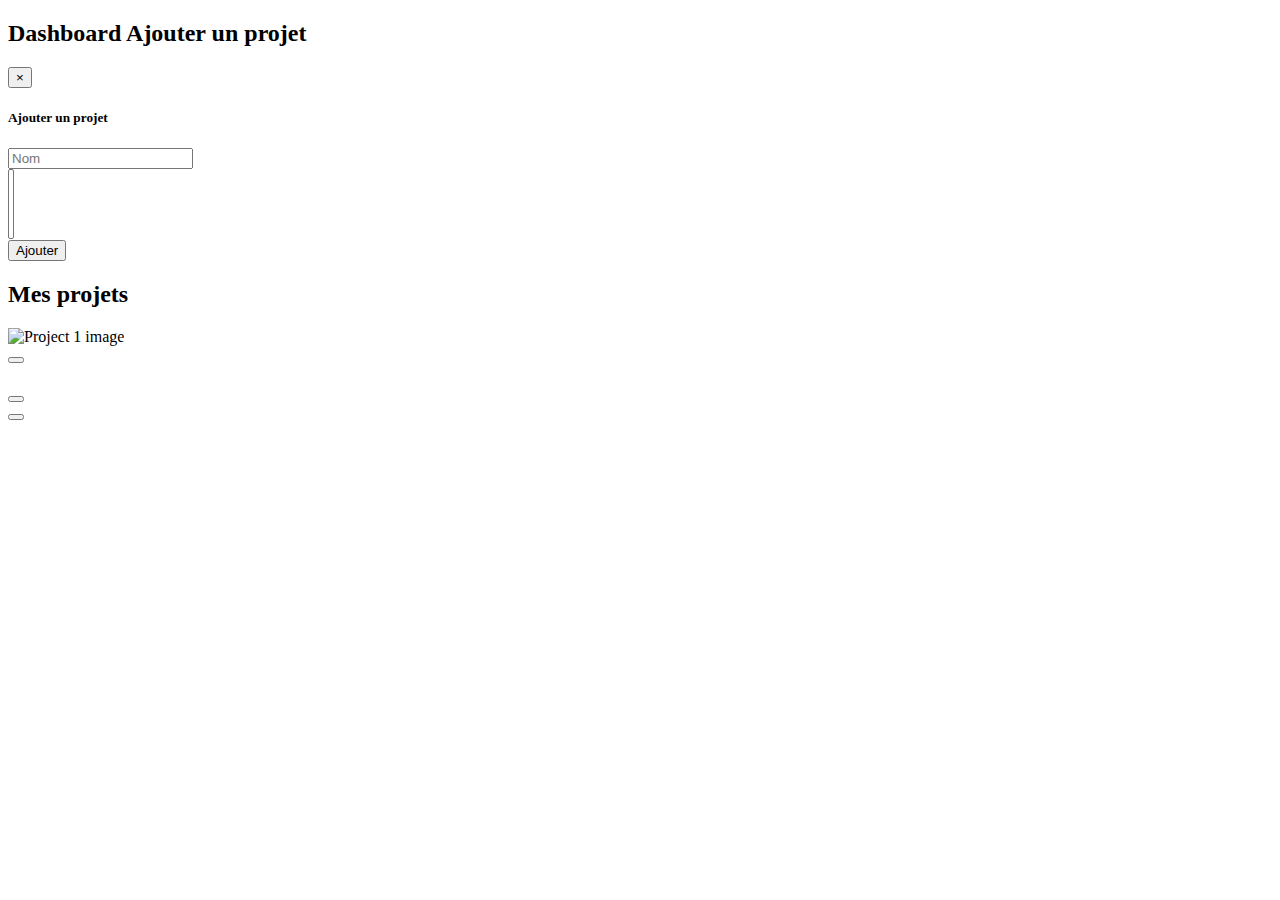
==== src/main/resources/templates/index.html @ e30190bb "affichage done" ====
<!DOCTYPE html>
<html xmlns:th="http://www.w3.org/1999/xhtml" lang="en">

<head>
  <meta charset="utf-8">
  <title>Dashboard</title>
  <meta content="width=device-width, initial-scale=1.0" name="viewport">
  <meta content="" name="keywords">
  <meta content="" name="description">

  <!-- Fav and touch icons -->
  <link rel="shortcut icon" href="img/icons/favicon.png">
  <link rel="apple-touch-icon-precomposed" sizes="114x114" href="img/icons/114x114.png">
  <link rel="apple-touch-icon-precomposed" sizes="72x72" href="img/icons/72x72.png">
  <link rel="apple-touch-icon-precomposed" href="img/icons/default.png">

  <!-- Google Fonts -->
  <link href="https://fonts.googleapis.com/css?family=Roboto:400,100,300,500,700,900" rel="stylesheet">

  <!-- Bootstrap CSS File -->
  <link href="lib/bootstrap/css/bootstrap.min.css" rel="stylesheet">

  <!-- Libraries CSS Files -->
  <link href="lib/font-awesome/css/font-awesome.min.css" rel="stylesheet">
  <link href="lib/owlcarousel/owl.carousel.min.css" rel="stylesheet">
  <link href="lib/owlcarousel/owl.theme.min.css" rel="stylesheet">
  <link href="lib/owlcarousel/owl.transitions.min.css" rel="stylesheet">

  <!-- Main Stylesheet File -->
  <link href="css/style.css" rel="stylesheet">

  <!--Your custom colour override - predefined colours are: colour-blue.css, colour-green.css, colour-lavander.css, orange is default-->
  <link href="css/colour-green.css" id="colour-scheme" rel="stylesheet">

</head>

<body class="page-index has-hero">
  <!--Change the background class to alter background image, options are: benches, boots, buildings, city, metro -->
  <div id="background-wrapper" class="leaveswhite" data-stellar-background-ratio="0.8">

  <!-- ======== @Region: #content ======== -->
  <div id="content">
    <!-- Mission Statement  block-bg-noise -->
    <div class="mission text-center block block-pd-sm block-bg-noise">
      <div class="container">
        <h2 class="text-shadow-white">
            Dashboard
            <a data-toggle="modal" data-target="#ajouterprojet" class="btn btn-more"><i class="fa fa-plus"></i>Ajouter un projet</a>
          </h2>

          <!--Modal-->
          <div class="modal fade" id="ajouterprojet" tabindex="-1" role="dialog" aria-labelledby="exampleModalLabel" aria-hidden="true">
              <div class="modal-dialog" role="document">
                  <div class="modal-content">
                      <div class="modal-header">
                          <button type="button" class="close" data-dismiss="modal" aria-label="Close">
                              <span aria-hidden="true">&times;</span>
                          </button>
                          <h5 class="modal-title" id="exampleModalLabel">Ajouter un projet</h5>
                      </div>
                      <form action="#" th:action="@{/index}" th:object="${projet}" method="post">
                          <div class="modal-body">
                              <div class="form-group">
                                  <div class="input-group input-group-lg">
                                      <span class="input-group-addon"><i class="fa fa-fw fa-pencil"></i></span>
                                      <input type="text" class="input-lg form-control" id="firstname"
                                             th:field="*{nom}" placeholder="Nom">
                                  </div>
                              </div>
                          <div class="form-group">
                              <div class="input-group input-group-lg">
                                  <span class="input-group-addon"><i class="fa fa-fw fa-user"></i></span>
                                  <select multiple class="form-control" th:field="*{worker}">
                                      <option th:each="user : ${datauser}" th:text="${user.firstName}" th:value="${user.id}">
                                      </option>
                                  </select>
                              </div>
                          </div>
                          </div>
                          <div class="text-right modal-footer">
                              <button type="submit" class="btn btn-lg btn-primary btn-block">Ajouter</button>
                          </div>
                      </form>
                      <!--<form action="#" th:action="@{/index}" th:object="${projet}" method="post">
                          <div class="modal-body">
                              <div class="form-group">
                                  <div class="input-group input-group-lg">
                                      <span class="input-group-addon"><i class="fa fa-fw fa-pencil"></i></span>
                                      <input type="text" class="form-control" placeholder="Nom du projet" th:field="*{nom}">
                                  </div>
                              </div>
                              <div class="form-group">
                                  <div class="input-group input-group-lg">
                                      <span class="input-group-addon"><i class="fa fa-fw fa-user"></i></span>
                                      <select multiple class="form-control">
                                          <option th:each="user : ${datauser}">
                                              <td th:text="${user.firstName}"></td>
                                          </option>
                                      </select>
                                  </div>
                              </div>
                          </div>
                          <div class="modal-footer">
                              <input class="btn btn-lg btn-primary btn-block" type="submit" value="Ajouter" data-dismiss="modal">
                          </div>
                      </form>-->
                  </div>
              </div>
          </div>

      </div>
    </div>
    <!--Showcase-->
    <div class="showcase block">
      <div class="container">
        <h2 class="h-lg m-t-0 m-b-lg text-shadow-grey">
            Mes projets
          </h2>
        <div class="item-carousel" data-toggle="owlcarousel" data-owlcarousel-settings='{"items":4, "pagination":false, "navigation":true, "itemsScaleUp":true}'>
          <div class="item" th:each="proj : ${dataproj}">
            <a class="overlay-wrapper">
                <img src="img/showcase/project1.png" alt="Project 1 image" class="img-responsive underlay">
                <span class="overlay">
                  <span class="overlay-content"> <span class="h4">
                      <form action="#" th:action="@{'/projet/'+${proj.id}}" th:object="${proj}" method="GET">
                     <button><td th:text="${proj.nom}"></td></button>
                  </form>
                      </span> </span>
                </span>
              </a>
            <div class="item-details bg-noise">
              <h4 class="item-title row">
                  <div class="col-sm-9">
                  <form action="#" th:action="@{'/projet/'+${proj.id}}" th:object="${proj}" method="GET">
                     <button><td th:text="${proj.nom}"></td></button>
                  </form></div>
                  <div class="col-sm-3">
                  <form action="#" th:action="@{'/index/'+${proj.id}}" th:object="${proj}" method="POST">
                      <button class="fa fa-trash"></button>
                  </form></div>
              </h4>
            </div>
          </div>

          <!--<div class="item">

          <form th:action="@{'/projet/'+${proj.id}}" th:object="${proj}" method="GET">
                  <button><td th:text="${proj.nom}"></td></button></form>

            <a href="http://localhost:8080/projet" class="overlay-wrapper">
                <img src="img/showcase/project2.png" alt="Project 2 image" class="img-responsive underlay">
                <span class="overlay">
                  <span class="overlay-content"> <span class="h4">Projet 2</span> </span>
                </span>
              </a>
            <div class="item-details bg-noise">
              <h4 class="item-title">
                  <a href="http://localhost:8080/projet">Projet 2</a>
                </h4>
            </div>
          </div>
          <div class="item">
            <a href="http://localhost:8080/projet" class="overlay-wrapper">
                <img src="img/showcase/project3.png" alt="Project 3 image" class="img-responsive underlay">
                <span class="overlay">
                  <span class="overlay-content"> <span class="h4">Projet 3</span> </span>
                </span>
              </a>
            <div class="item-details bg-noise">
              <h4 class="item-title">
                  <a href="http://localhost:8080/projet">Projet 3</a>
                </h4>
            </div>
          </div>
          <div class="item">
            <a href="http://localhost:8080/projet" class="overlay-wrapper">
                <img src="img/showcase/project4.png" alt="Project 4 image" class="img-responsive underlay">
                <span class="overlay">
                  <span class="overlay-content"> <span class="h4">Project 4</span> </span>
                </span>
              </a>
            <div class="item-details bg-noise">
              <h4 class="item-title">
                  <a href="http://localhost:8080/projet">Project 4</a>
                </h4>
            </div>
          </div>
          <div class="item">
            <a href="http://localhost:8080/projet" class="overlay-wrapper">
                <img src="img/showcase/project5.png" alt="Project 5 image" class="img-responsive underlay">
                <span class="overlay">
                  <span class="overlay-content"> <span class="h4">Projet 5</span> </span>
                </span>
              </a>
            <div class="item-details bg-noise">
              <h4 class="item-title">
                  <a href="http://localhost:8080/projet">Projet 5</a>
                </h4>
            </div>
          </div>
          <div class="item">
            <a href="http://localhost:8080/projet" class="overlay-wrapper">
                <img src="img/showcase/project6.png" alt="Project 6 image" class="img-responsive underlay">
                <span class="overlay">
                  <span class="overlay-content"> <span class="h4">Projet 6</span> </span>
                </span>
              </a>
            <div class="item-details bg-noise">
              <h4 class="item-title">
                  <a href="http://localhost:8080/projet">Projet 6</a>
                </h4>
            </div>
          </div>
          <div class="item">
            <a href="http://localhost:8080/projet" class="overlay-wrapper">
                <img src="img/showcase/project7.png" alt="Project 7 image" class="img-responsive underlay">
                <span class="overlay">
                  <span class="overlay-content"> <span class="h4">Projet 7</span> </span>
                </span>
              </a>
            <div class="item-details bg-noise">
              <h4 class="item-title">
                  <a href="http://localhost:8080/projet">Projet 7</a>
                </h4>
            </div>
          </div>
          <div class="item">
            <a href="http://localhost:8080/projet" class="overlay-wrapper">
                <img src="img/showcase/project8.png" alt="Project 8 image" class="img-responsive underlay">
                <span class="overlay">
                  <span class="overlay-content"> <span class="h4">Projet 8</span> </span>
                </span>
              </a>
            <div class="item-details bg-noise">
              <h4 class="item-title">
                  <a href="http://localhost:8080/projet">Projet 8</a>
                </h4>
            </div>
          </div>-->
        </div>
      </div>
    </div>
  </div>
  </div>

  <!-- Required JavaScript Libraries -->
  <script src="lib/jquery/jquery.min.js"></script>
  <script src="lib/bootstrap/js/bootstrap.min.js"></script>
  <script src="lib/owlcarousel/owl.carousel.min.js"></script>
  <script src="lib/stellar/stellar.min.js"></script>
  <script src="lib/waypoints/waypoints.min.js"></script>
  <script src="lib/counterup/counterup.min.js"></script>
  <script src="contactform/contactform.js"></script>

  <!-- Template Specisifc Custom Javascript File -->
  <script src="js/custom.js"></script>

  <!--Custom scripts demo background & colour switcher - OPTIONAL -->
  <script src="js/color-switcher.js"></script>

  <!--Contactform script -->
  <script src="contactform/contactform.js"></script>

</body>

</html>
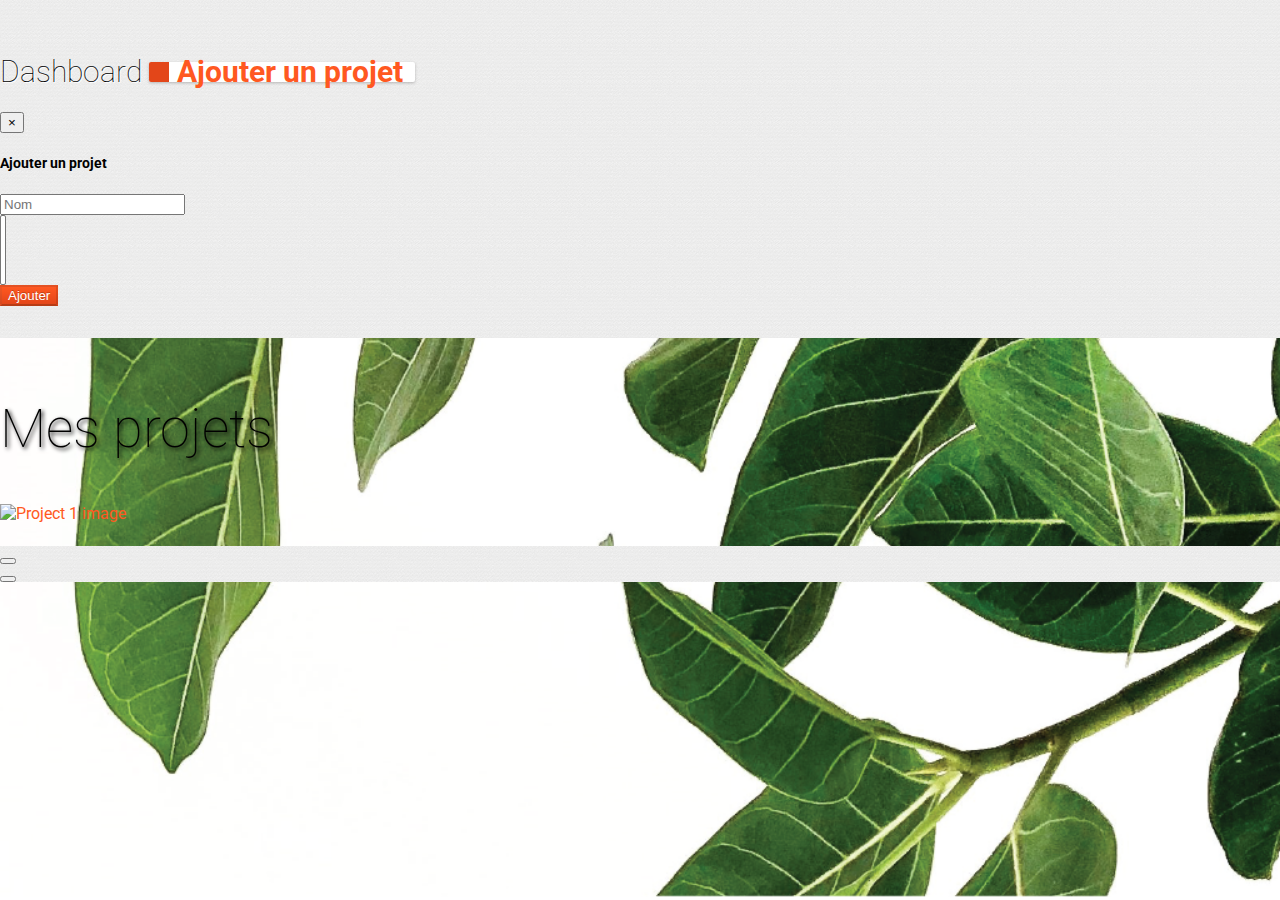
==== commit 56a89885: "commit eliane" ====
--- a/src/main/resources/templates/index.html
+++ b/src/main/resources/templates/index.html
@@ -9,34 +9,33 @@
   <meta content="" name="description">
 
   <!-- Fav and touch icons -->
-  <link rel="shortcut icon" href="img/icons/favicon.png">
-  <link rel="apple-touch-icon-precomposed" sizes="114x114" href="img/icons/114x114.png">
-  <link rel="apple-touch-icon-precomposed" sizes="72x72" href="img/icons/72x72.png">
-  <link rel="apple-touch-icon-precomposed" href="img/icons/default.png">
+  <link rel="shortcut icon" href="../img/icone-projet.png">
+  <link rel="apple-touch-icon-precomposed" sizes="114x114" href="../img/icone-projet.png">
+  <link rel="apple-touch-icon-precomposed" sizes="72x72" href="../img/icone-projet.png">
+  <link rel="apple-touch-icon-precomposed" href="../img/icone-projet.png">
 
   <!-- Google Fonts -->
   <link href="https://fonts.googleapis.com/css?family=Roboto:400,100,300,500,700,900" rel="stylesheet">
 
   <!-- Bootstrap CSS File -->
-  <link href="lib/bootstrap/css/bootstrap.min.css" rel="stylesheet">
+  <link href="../lib/bootstrap/css/bootstrap.min.css" rel="stylesheet">
 
   <!-- Libraries CSS Files -->
-  <link href="lib/font-awesome/css/font-awesome.min.css" rel="stylesheet">
-  <link href="lib/owlcarousel/owl.carousel.min.css" rel="stylesheet">
-  <link href="lib/owlcarousel/owl.theme.min.css" rel="stylesheet">
-  <link href="lib/owlcarousel/owl.transitions.min.css" rel="stylesheet">
+  <link href="../lib/font-awesome/css/font-awesome.min.css" rel="stylesheet">
+  <link href="../lib/owlcarousel/owl.carousel.min.css" rel="stylesheet">
+  <link href="../lib/owlcarousel/owl.theme.min.css" rel="stylesheet">
+  <link href="../lib/owlcarousel/owl.transitions.min.css" rel="stylesheet">
 
   <!-- Main Stylesheet File -->
-  <link href="css/style.css" rel="stylesheet">
+  <link href="../static/css/style.css" rel="stylesheet">
 
   <!--Your custom colour override - predefined colours are: colour-blue.css, colour-green.css, colour-lavander.css, orange is default-->
-  <link href="css/colour-green.css" id="colour-scheme" rel="stylesheet">
+  <link href="../css/colour-green.css" id="colour-scheme" rel="stylesheet">
 
 </head>
 
 <body class="page-index has-hero">
   <!--Change the background class to alter background image, options are: benches, boots, buildings, city, metro -->
-  <div id="background-wrapper" class="leaveswhite" data-stellar-background-ratio="0.8">
 
   <!-- ======== @Region: #content ======== -->
   <div id="content">
@@ -116,8 +115,9 @@
         <h2 class="h-lg m-t-0 m-b-lg text-shadow-grey">
             Mes projets
           </h2>
-        <div class="item-carousel" data-toggle="owlcarousel" data-owlcarousel-settings='{"items":4, "pagination":false, "navigation":true, "itemsScaleUp":true}'>
-          <div class="item" th:each="proj : ${dataproj}">
+
+          <div class ="raw">
+          <div class="col-xs-12 col-sm-6 col-md-4 col-lg-4" th:each="proj : ${dataproj}">
             <a class="overlay-wrapper">
                 <img src="img/showcase/project1.png" alt="Project 1 image" class="img-responsive underlay">
                 <span class="overlay">
@@ -141,6 +141,7 @@
               </h4>
             </div>
           </div>
+          </div>
 
           <!--<div class="item">
 
@@ -237,29 +238,29 @@
                 </h4>
             </div>
           </div>-->
-        </div>
+
       </div>
     </div>
   </div>
-  </div>
+
 
   <!-- Required JavaScript Libraries -->
-  <script src="lib/jquery/jquery.min.js"></script>
-  <script src="lib/bootstrap/js/bootstrap.min.js"></script>
-  <script src="lib/owlcarousel/owl.carousel.min.js"></script>
-  <script src="lib/stellar/stellar.min.js"></script>
-  <script src="lib/waypoints/waypoints.min.js"></script>
-  <script src="lib/counterup/counterup.min.js"></script>
-  <script src="contactform/contactform.js"></script>
+  <script src="../lib/jquery/jquery.min.js"></script>
+  <script src="../lib/bootstrap/js/bootstrap.min.js"></script>
+  <script src="../lib/owlcarousel/owl.carousel.min.js"></script>
+  <script src="../lib/stellar/stellar.min.js"></script>
+  <script src="../lib/waypoints/waypoints.min.js"></script>
+  <script src="../lib/counterup/counterup.min.js"></script>
+  <script src="../contactform/contactform.js"></script>
 
   <!-- Template Specisifc Custom Javascript File -->
-  <script src="js/custom.js"></script>
+  <script src="../js/custom.js"></script>
 
   <!--Custom scripts demo background & colour switcher - OPTIONAL -->
-  <script src="js/color-switcher.js"></script>
+  <script src="../js/color-switcher.js"></script>
 
   <!--Contactform script -->
-  <script src="contactform/contactform.js"></script>
+  <script src="../contactform/contactform.js"></script>
 
 </body>
 
--- a/src/main/resources/static/css/style.css
+++ b/src/main/resources/static/css/style.css
@@ -0,0 +1,2443 @@
+/*
+  Theme Name: Flexor
+  Theme URL: https://bootstrapmade.com/flexor-free-multipurpose-bootstrap-template/
+  Author: BootstrapMade.com
+  Author URL: https://bootstrapmade.com
+*/
+
+.btn {
+  text-shadow: none;
+}
+.btn-shadow {
+  -webkit-box-shadow: 0 1px 5px #969696;
+  -moz-box-shadow: 0 1px 5px #969696;
+  box-shadow: 0 1px 5px #969696;
+}
+.btn-primary {
+  color: #ffffff;
+  text-shadow: 0 -1px 0 rgba(0, 0, 0, 0.25);
+  background-image: -webkit-linear-gradient(top, #ff5821 0%, #e34619 100%);
+  background-image: -o-linear-gradient(top, #ff5821 0%, #e34619 100%);
+  background-image: linear-gradient(to bottom, #ff5821 0%, #e34619 100%);
+  background-color: #f4511e;
+  background-image: -moz-linear-gradient(top, #ff5821, #e34619);
+  background-image: -webkit-gradient(linear, 0 0, 0 100%, from(#ff5821), to(#e34619));
+  background-image: -webkit-linear-gradient(top, #ff5821, #e34619);
+  background-image: -o-linear-gradient(top, #ff5821, #e34619);
+  background-image: linear-gradient(to bottom, #ff5821, #e34619);
+  background-repeat: repeat-x;
+  filter: progid:DXImageTransform.Microsoft.gradient(startColorstr='#ffff5821', endColorstr='#ffe34619', GradientType=0);
+  border-color: #e34619 #e34619 #9e3111;
+  border-color: rgba(0, 0, 0, 0.1) rgba(0, 0, 0, 0.1) rgba(0, 0, 0, 0.25);
+  *background-color: #e34619;
+  /* Darken IE7 buttons by default so they stand out more given they won't have borders */
+  filter: progid:DXImageTransform.Microsoft.gradient(enabled = false);
+}
+.btn-primary:hover,
+.btn-primary:focus,
+.btn-primary:active,
+.btn-primary.active,
+.btn-primary.disabled,
+.btn-primary[disabled],
+.btn-primary.active.focus,
+.btn-primary.active:focus,
+.btn-primary.active:hover,
+.btn-primary:active.focus,
+.btn-primary:active:focus,
+.btn-primary:active:hover {
+  color: #ffffff;
+  background-color: #e34619;
+  border-color: #e34619;
+}
+.btn-warning {
+  color: #ffffff;
+  text-shadow: 0 -1px 0 rgba(0, 0, 0, 0.25);
+  background-image: -webkit-linear-gradient(top, #fbb450 0%, #f89406 100%);
+  background-image: -o-linear-gradient(top, #fbb450 0%, #f89406 100%);
+  background-image: linear-gradient(to bottom, #fbb450 0%, #f89406 100%);
+  background-color: #faa732;
+  background-image: -moz-linear-gradient(top, #fbb450, #f89406);
+  background-image: -webkit-gradient(linear, 0 0, 0 100%, from(#fbb450), to(#f89406));
+  background-image: -webkit-linear-gradient(top, #fbb450, #f89406);
+  background-image: -o-linear-gradient(top, #fbb450, #f89406);
+  background-image: linear-gradient(to bottom, #fbb450, #f89406);
+  background-repeat: repeat-x;
+  filter: progid:DXImageTransform.Microsoft.gradient(startColorstr='#fffbb450', endColorstr='#fff89406', GradientType=0);
+  border-color: #f89406 #f89406 #ad6704;
+  border-color: rgba(0, 0, 0, 0.1) rgba(0, 0, 0, 0.1) rgba(0, 0, 0, 0.25);
+  *background-color: #f89406;
+  /* Darken IE7 buttons by default so they stand out more given they won't have borders */
+  filter: progid:DXImageTransform.Microsoft.gradient(enabled = false);
+}
+.btn-warning:hover,
+.btn-warning:focus,
+.btn-warning:active,
+.btn-warning.active,
+.btn-warning.disabled,
+.btn-warning[disabled],
+.btn-warning.active.focus,
+.btn-warning.active:focus,
+.btn-warning.active:hover,
+.btn-warning:active.focus,
+.btn-warning:active:focus,
+.btn-warning:active:hover {
+  color: #ffffff;
+  background-color: #f89406;
+  border-color: #f89406;
+}
+.btn-danger {
+  color: #ffffff;
+  text-shadow: 0 -1px 0 rgba(0, 0, 0, 0.25);
+  background-image: -webkit-linear-gradient(top, #ee5f5b 0%, #bd362f 100%);
+  background-image: -o-linear-gradient(top, #ee5f5b 0%, #bd362f 100%);
+  background-image: linear-gradient(to bottom, #ee5f5b 0%, #bd362f 100%);
+  background-color: #da4f49;
+  background-image: -moz-linear-gradient(top, #ee5f5b, #bd362f);
+  background-image: -webkit-gradient(linear, 0 0, 0 100%, from(#ee5f5b), to(#bd362f));
+  background-image: -webkit-linear-gradient(top, #ee5f5b, #bd362f);
+  background-image: -o-linear-gradient(top, #ee5f5b, #bd362f);
+  background-image: linear-gradient(to bottom, #ee5f5b, #bd362f);
+  background-repeat: repeat-x;
+  filter: progid:DXImageTransform.Microsoft.gradient(startColorstr='#ffee5f5b', endColorstr='#ffbd362f', GradientType=0);
+  border-color: #bd362f #bd362f #802420;
+  border-color: rgba(0, 0, 0, 0.1) rgba(0, 0, 0, 0.1) rgba(0, 0, 0, 0.25);
+  *background-color: #bd362f;
+  /* Darken IE7 buttons by default so they stand out more given they won't have borders */
+  filter: progid:DXImageTransform.Microsoft.gradient(enabled = false);
+}
+.btn-danger:hover,
+.btn-danger:focus,
+.btn-danger:active,
+.btn-danger.active,
+.btn-danger.disabled,
+.btn-danger[disabled],
+.btn-danger.active.focus,
+.btn-danger.active:focus,
+.btn-danger.active:hover,
+.btn-danger:active.focus,
+.btn-danger:active:focus,
+.btn-danger:active:hover {
+  color: #ffffff;
+  background-color: #bd362f;
+  border-color: #bd362f;
+}
+.btn-success {
+  color: #ffffff;
+  text-shadow: 0 -1px 0 rgba(0, 0, 0, 0.25);
+  background-image: -webkit-linear-gradient(top, #1b7b00 0%, #51a351 100%);
+  background-image: -o-linear-gradient(top, #1b7b00 0%, #51a351 100%);
+  background-image: linear-gradient(to bottom, #1b7b00 0%, #51a351 100%);
+  background-color: #318b20;
+  background-image: -moz-linear-gradient(top, #1b7b00, #51a351);
+  background-image: -webkit-gradient(linear, 0 0, 0 100%, from(#1b7b00), to(#51a351));
+  background-image: -webkit-linear-gradient(top, #1b7b00, #51a351);
+  background-image: -o-linear-gradient(top, #1b7b00, #51a351);
+  background-image: linear-gradient(to bottom, #1b7b00, #51a351);
+  background-repeat: repeat-x;
+  filter: progid:DXImageTransform.Microsoft.gradient(startColorstr='#ff1b7b00', endColorstr='#ff51a351', GradientType=0);
+  border-color: #51a351 #51a351 #387038;
+  border-color: rgba(0, 0, 0, 0.1) rgba(0, 0, 0, 0.1) rgba(0, 0, 0, 0.25);
+  *background-color: #51a351;
+  /* Darken IE7 buttons by default so they stand out more given they won't have borders */
+  filter: progid:DXImageTransform.Microsoft.gradient(enabled = false);
+}
+.btn-success:hover,
+.btn-success:focus,
+.btn-success:active,
+.btn-success.active,
+.btn-success.disabled,
+.btn-success[disabled],
+.btn-success.active.focus,
+.btn-success.active:focus,
+.btn-success.active:hover,
+.btn-success:active.focus,
+.btn-success:active:focus,
+.btn-success:active:hover {
+  color: #ffffff;
+  background-color: #51a351;
+  border-color: #51a351;
+}
+.btn-info {
+  color: #ffffff;
+  text-shadow: 0 -1px 0 rgba(0, 0, 0, 0.25);
+  background-image: -webkit-linear-gradient(top, #5bc0de 0%, #2f96b4 100%);
+  background-image: -o-linear-gradient(top, #5bc0de 0%, #2f96b4 100%);
+  background-image: linear-gradient(to bottom, #5bc0de 0%, #2f96b4 100%);
+  background-color: #49afcd;
+  background-image: -moz-linear-gradient(top, #5bc0de, #2f96b4);
+  background-image: -webkit-gradient(linear, 0 0, 0 100%, from(#5bc0de), to(#2f96b4));
+  background-image: -webkit-linear-gradient(top, #5bc0de, #2f96b4);
+  background-image: -o-linear-gradient(top, #5bc0de, #2f96b4);
+  background-image: linear-gradient(to bottom, #5bc0de, #2f96b4);
+  background-repeat: repeat-x;
+  filter: progid:DXImageTransform.Microsoft.gradient(startColorstr='#ff5bc0de', endColorstr='#ff2f96b4', GradientType=0);
+  border-color: #2f96b4 #2f96b4 #1f6377;
+  border-color: rgba(0, 0, 0, 0.1) rgba(0, 0, 0, 0.1) rgba(0, 0, 0, 0.25);
+  *background-color: #2f96b4;
+  /* Darken IE7 buttons by default so they stand out more given they won't have borders */
+  filter: progid:DXImageTransform.Microsoft.gradient(enabled = false);
+}
+.btn-info:hover,
+.btn-info:focus,
+.btn-info:active,
+.btn-info.active,
+.btn-info.disabled,
+.btn-info[disabled],
+.btn-info.active.focus,
+.btn-info.active:focus,
+.btn-info.active:hover,
+.btn-info:active.focus,
+.btn-info:active:focus,
+.btn-info:active:hover {
+  color: #ffffff;
+  background-color: #2f96b4;
+  border-color: #2f96b4;
+}
+.btn-inverse {
+  color: #ffffff;
+  text-shadow: 0 -1px 0 rgba(0, 0, 0, 0.25);
+  background-image: -webkit-linear-gradient(top, #343331 0%, #000000 100%);
+  background-image: -o-linear-gradient(top, #343331 0%, #000000 100%);
+  background-image: linear-gradient(to bottom, #343331 0%, #000000 100%);
+  background-color: #1f1f1d;
+  background-image: -moz-linear-gradient(top, #343331, #000000);
+  background-image: -webkit-gradient(linear, 0 0, 0 100%, from(#343331), to(#000000));
+  background-image: -webkit-linear-gradient(top, #343331, #000000);
+  background-image: -o-linear-gradient(top, #343331, #000000);
+  background-image: linear-gradient(to bottom, #343331, #000000);
+  background-repeat: repeat-x;
+  filter: progid:DXImageTransform.Microsoft.gradient(startColorstr='#ff343331', endColorstr='#ff000000', GradientType=0);
+  border-color: #000000 #000000 #000000;
+  border-color: rgba(0, 0, 0, 0.1) rgba(0, 0, 0, 0.1) rgba(0, 0, 0, 0.25);
+  *background-color: #000000;
+  /* Darken IE7 buttons by default so they stand out more given they won't have borders */
+  filter: progid:DXImageTransform.Microsoft.gradient(enabled = false);
+}
+.btn-inverse:hover,
+.btn-inverse:focus,
+.btn-inverse:active,
+.btn-inverse.active,
+.btn-inverse.disabled,
+.btn-inverse[disabled],
+.btn-inverse.active.focus,
+.btn-inverse.active:focus,
+.btn-inverse.active:hover,
+.btn-inverse:active.focus,
+.btn-inverse:active:focus,
+.btn-inverse:active:hover {
+  color: #ffffff;
+  background-color: #000000;
+  border-color: #000000;
+}
+.btn-more {
+  background: #ffffff;
+  color: #ff5821;
+  -webkit-box-shadow: 0 1px 3px rgba(52, 51, 49, 0.3);
+  -moz-box-shadow: 0 1px 3px rgba(52, 51, 49, 0.3);
+  box-shadow: 0 1px 3px rgba(52, 51, 49, 0.3);
+  -webkit-border-radius: 2px;
+  -moz-border-radius: 2px;
+  border-radius: 2px;
+  padding: 0 12px 0 0;
+  text-transform: none;
+  display: inline-block;
+  line-height: 20px;
+  border: none;
+  margin: 0;
+  -webkit-transition: all 0.2s ease-out;
+  -moz-transition: all 0.2s ease-out;
+  -o-transition: all 0.2s ease-out;
+  transition: all 0.2s ease-out;
+  font-weight: bold;
+}
+.btn-more.block-link {
+  display: block;
+}
+.btn-more.block-link:before,
+.btn-more.block-link:after {
+  content: " ";
+  display: table;
+}
+.btn-more.block-link:after {
+  clear: both;
+}
+.btn-more.block-link i {
+  float: left;
+}
+.btn-more:hover {
+  background: #ff5821;
+  color: #ffffff !important;
+  text-decoration: none;
+  text-shadow: none;
+}
+.btn-more i,
+.btn-more [class*=" icon-"] {
+  background: #e34619;
+  color: #ffffff;
+  font-style: normal;
+  font-weight: 100;
+  -webkit-border-radius: 2px 0 0 2px;
+  -moz-border-radius: 2px 0 0 2px;
+  border-radius: 2px 0 0 2px;
+  height: 20px;
+  width: 20px;
+  display: inline-block;
+  line-height: 20px;
+  text-align: center;
+  margin: 0;
+  padding: 0;
+  margin-right: 8px;
+}
+.btn-more i.default:before,
+.btn-more [class*=" icon-"].default:before {
+  content: "\f067";
+  font-family: 'FontAwesome';
+}
+.btn-more.i-right {
+  padding: 0 0 0 12px;
+}
+.btn-more.i-right i,
+.btn-more.i-right [class*=" icon-"] {
+  margin-right: 0;
+  margin-left: 8px;
+  -webkit-border-radius: 0 2px 2px 0;
+  -moz-border-radius: 0 2px 2px 0;
+  border-radius: 0 2px 2px 0;
+}
+.btn-more.large,
+.btn-more.btn-lg {
+  line-height: 38px;
+}
+.btn-more.large i,
+.btn-more.btn-lg i {
+  height: 38px;
+  line-height: 40px;
+  width: 38px;
+  font-size: 22px;
+  vertical-align: top;
+}
+.block {
+  padding: 4em 0;
+}
+.block:before,
+.block:after {
+  content: " ";
+  display: table;
+}
+.block:after {
+  clear: both;
+}
+.block .block-title {
+  margin-top: 0;
+  position: relative;
+  margin-bottom: 30px;
+}
+.block .block-title:after {
+  width: 80px;
+  height: 1px;
+  background: #ff5821;
+  content: '';
+  display: block;
+  position: absolute;
+  bottom: -10px;
+}
+.block.block-pd-sm {
+  padding: 2em 0;
+}
+.block.block-pd-lg {
+  padding: 8em 0;
+}
+.block.block-pd-h {
+  padding: 4em;
+}
+.block.block-pd-h.block-pd-sm {
+  padding: 2em;
+}
+.block.block-pd-h.block-pd-lg {
+  padding: 8em;
+}
+.block.block-bg-primary,
+.block.block-bg-primary:after {
+  background-color: #ff5821;
+  color: #ffffff;
+}
+.block.block-bg-noise,
+.block.block-bg-noise:after {
+  background: #ededed url(../img/bg_noise-bg.png) left top repeat;
+}
+.block.block-bg-grey,
+.block.block-bg-grey:after {
+  background-color: #f3f3f3;
+}
+.block.block-bg-gradient,
+.block.block-bg-gradient:after {
+  background-image: -webkit-linear-gradient(top, #f9f9f9 0%, #f6f6f6 100%);
+  background-image: -o-linear-gradient(top, #f9f9f9 0%, #f6f6f6 100%);
+  background-image: linear-gradient(to bottom, #f9f9f9 0%, #f6f6f6 100%);
+  background-color: #f8f8f8;
+  background-image: -moz-linear-gradient(top, #f9f9f9, #f6f6f6);
+  background-image: -webkit-gradient(linear, 0 0, 0 100%, from(#f9f9f9), to(#f6f6f6));
+  background-image: -webkit-linear-gradient(top, #f9f9f9, #f6f6f6);
+  background-image: -o-linear-gradient(top, #f9f9f9, #f6f6f6);
+  background-image: linear-gradient(to bottom, #f9f9f9, #f6f6f6);
+  background-repeat: repeat-x;
+  filter: progid:DXImageTransform.Microsoft.gradient(startColorstr='#fff9f9f9', endColorstr='#fff6f6f6', GradientType=0);
+}
+.block.block-bg-gradient-flip,
+.block.block-bg-gradient-flip:after {
+  background-image: -webkit-linear-gradient(top, #f6f6f6 0%, #f9f9f9 100%);
+  background-image: -o-linear-gradient(top, #f6f6f6 0%, #f9f9f9 100%);
+  background-image: linear-gradient(to bottom, #f6f6f6 0%, #f9f9f9 100%);
+  background-color: #f7f7f7;
+  background-image: -moz-linear-gradient(top, #f6f6f6, #f9f9f9);
+  background-image: -webkit-gradient(linear, 0 0, 0 100%, from(#f6f6f6), to(#f9f9f9));
+  background-image: -webkit-linear-gradient(top, #f6f6f6, #f9f9f9);
+  background-image: -o-linear-gradient(top, #f6f6f6, #f9f9f9);
+  background-image: linear-gradient(to bottom, #f6f6f6, #f9f9f9);
+  background-repeat: repeat-x;
+  filter: progid:DXImageTransform.Microsoft.gradient(startColorstr='#fff6f6f6', endColorstr='#fff9f9f9', GradientType=0);
+}
+.block.block-bg-grey-dark,
+.block.block-bg-grey-dark:after {
+  background-color: #212324;
+  color: white;
+}
+.block.block-bg-img {
+  background-repeat: no-repeat;
+  background-attachment: fixed;
+  background-size: cover;
+  transition: 0s linear;
+  transition-property: background-position;
+}
+.block.block-bg-overlay {
+  position: relative;
+}
+.block.block-bg-overlay:after {
+  content: '';
+  position: absolute;
+  top: 0;
+  left: 0;
+  right: 0;
+  bottom: 0;
+  height: 100%;
+  width: 100%;
+  z-index: 1;
+  opacity: 0.5;
+  filter: alpha(opacity=50);
+  display: block !important;
+}
+.block.block-bg-overlay > * {
+  z-index: 2;
+  position: relative;
+}
+.block.block-bg-overlay.block-bg-overlay-1:after {
+  opacity: 0.1;
+  filter: alpha(opacity=10);
+}
+.block.block-bg-overlay.block-bg-overlay-2:after {
+  opacity: 0.2;
+  filter: alpha(opacity=20);
+}
+.block.block-bg-overlay.block-bg-overlay-3:after {
+  opacity: 0.3;
+  filter: alpha(opacity=30);
+}
+.block.block-bg-overlay.block-bg-overlay-4:after {
+  opacity: 0.4;
+  filter: alpha(opacity=40);
+}
+.block.block-bg-overlay.block-bg-overlay-5:after {
+  opacity: 0.5;
+  filter: alpha(opacity=50);
+}
+.block.block-bg-overlay.block-bg-overlay-6:after {
+  opacity: 0.6;
+  filter: alpha(opacity=60);
+}
+.block.block-bg-overlay.block-bg-overlay-7:after {
+  opacity: 0.7;
+  filter: alpha(opacity=70);
+}
+.block.block-bg-overlay.block-bg-overlay-8:after {
+  opacity: 0.8;
+  filter: alpha(opacity=80);
+}
+.block.block-bg-overlay.block-bg-overlay-9:after {
+  opacity: 0.9;
+  filter: alpha(opacity=90);
+}
+.block.block-border-bottom {
+  border-bottom: 1px solid #ff5821;
+}
+.block.block-border-top {
+  border-top: 1px solid #ff5821;
+}
+.block.block-border-bottom-grey {
+  border-bottom: 1px solid #eeeeee;
+}
+.block.block-border-top-grey {
+  border-top: 1px solid #eeeeee;
+}
+.block-contained {
+  padding: 4em 0;
+  margin-right: auto;
+  margin-left: auto;
+  padding-left: 15px;
+  padding-right: 15px;
+}
+.block-contained:before,
+.block-contained:after {
+  content: " ";
+  display: table;
+}
+.block-contained:after {
+  clear: both;
+}
+.block-contained .block-title {
+  margin-top: 0;
+  position: relative;
+  margin-bottom: 30px;
+}
+.block-contained .block-title:after {
+  width: 80px;
+  height: 1px;
+  background: #ff5821;
+  content: '';
+  display: block;
+  position: absolute;
+  bottom: -10px;
+}
+.block-contained.block-pd-sm {
+  padding: 2em 0;
+}
+.block-contained.block-pd-lg {
+  padding: 8em 0;
+}
+.block-contained.block-pd-h {
+  padding: 4em;
+}
+.block-contained.block-pd-h.block-pd-sm {
+  padding: 2em;
+}
+.block-contained.block-pd-h.block-pd-lg {
+  padding: 8em;
+}
+.block-contained.block-bg-primary,
+.block-contained.block-bg-primary:after {
+  background-color: #ff5821;
+  color: #ffffff;
+}
+.block-contained.block-bg-noise,
+.block-contained.block-bg-noise:after {
+  background: #ededed url(../img/bg_noise-bg.png) left top repeat;
+}
+.block-contained.block-bg-grey,
+.block-contained.block-bg-grey:after {
+  background-color: #f3f3f3;
+}
+.block-contained.block-bg-gradient,
+.block-contained.block-bg-gradient:after {
+  background-image: -webkit-linear-gradient(top, #f9f9f9 0%, #f6f6f6 100%);
+  background-image: -o-linear-gradient(top, #f9f9f9 0%, #f6f6f6 100%);
+  background-image: linear-gradient(to bottom, #f9f9f9 0%, #f6f6f6 100%);
+  background-color: #f8f8f8;
+  background-image: -moz-linear-gradient(top, #f9f9f9, #f6f6f6);
+  background-image: -webkit-gradient(linear, 0 0, 0 100%, from(#f9f9f9), to(#f6f6f6));
+  background-image: -webkit-linear-gradient(top, #f9f9f9, #f6f6f6);
+  background-image: -o-linear-gradient(top, #f9f9f9, #f6f6f6);
+  background-image: linear-gradient(to bottom, #f9f9f9, #f6f6f6);
+  background-repeat: repeat-x;
+  filter: progid:DXImageTransform.Microsoft.gradient(startColorstr='#fff9f9f9', endColorstr='#fff6f6f6', GradientType=0);
+}
+.block-contained.block-bg-gradient-flip,
+.block-contained.block-bg-gradient-flip:after {
+  background-image: -webkit-linear-gradient(top, #f6f6f6 0%, #f9f9f9 100%);
+  background-image: -o-linear-gradient(top, #f6f6f6 0%, #f9f9f9 100%);
+  background-image: linear-gradient(to bottom, #f6f6f6 0%, #f9f9f9 100%);
+  background-color: #f7f7f7;
+  background-image: -moz-linear-gradient(top, #f6f6f6, #f9f9f9);
+  background-image: -webkit-gradient(linear, 0 0, 0 100%, from(#f6f6f6), to(#f9f9f9));
+  background-image: -webkit-linear-gradient(top, #f6f6f6, #f9f9f9);
+  background-image: -o-linear-gradient(top, #f6f6f6, #f9f9f9);
+  background-image: linear-gradient(to bottom, #f6f6f6, #f9f9f9);
+  background-repeat: repeat-x;
+  filter: progid:DXImageTransform.Microsoft.gradient(startColorstr='#fff6f6f6', endColorstr='#fff9f9f9', GradientType=0);
+}
+.block-contained.block-bg-grey-dark,
+.block-contained.block-bg-grey-dark:after {
+  background-color: #212324;
+  color: white;
+}
+.block-contained.block-bg-img {
+  background-repeat: no-repeat;
+  background-attachment: fixed;
+  background-size: cover;
+  transition: 0s linear;
+  transition-property: background-position;
+}
+.block-contained.block-bg-overlay {
+  position: relative;
+}
+.block-contained.block-bg-overlay:after {
+  content: '';
+  position: absolute;
+  top: 0;
+  left: 0;
+  right: 0;
+  bottom: 0;
+  height: 100%;
+  width: 100%;
+  z-index: 1;
+  opacity: 0.5;
+  filter: alpha(opacity=50);
+  display: block !important;
+}
+.block-contained.block-bg-overlay > * {
+  z-index: 2;
+  position: relative;
+}
+.block-contained.block-bg-overlay.block-bg-overlay-1:after {
+  opacity: 0.1;
+  filter: alpha(opacity=10);
+}
+.block-contained.block-bg-overlay.block-bg-overlay-2:after {
+  opacity: 0.2;
+  filter: alpha(opacity=20);
+}
+.block-contained.block-bg-overlay.block-bg-overlay-3:after {
+  opacity: 0.3;
+  filter: alpha(opacity=30);
+}
+.block-contained.block-bg-overlay.block-bg-overlay-4:after {
+  opacity: 0.4;
+  filter: alpha(opacity=40);
+}
+.block-contained.block-bg-overlay.block-bg-overlay-5:after {
+  opacity: 0.5;
+  filter: alpha(opacity=50);
+}
+.block-contained.block-bg-overlay.block-bg-overlay-6:after {
+  opacity: 0.6;
+  filter: alpha(opacity=60);
+}
+.block-contained.block-bg-overlay.block-bg-overlay-7:after {
+  opacity: 0.7;
+  filter: alpha(opacity=70);
+}
+.block-contained.block-bg-overlay.block-bg-overlay-8:after {
+  opacity: 0.8;
+  filter: alpha(opacity=80);
+}
+.block-contained.block-bg-overlay.block-bg-overlay-9:after {
+  opacity: 0.9;
+  filter: alpha(opacity=90);
+}
+.block-contained.block-border-bottom {
+  border-bottom: 1px solid #ff5821;
+}
+.block-contained.block-border-top {
+  border-top: 1px solid #ff5821;
+}
+.block-contained.block-border-bottom-grey {
+  border-bottom: 1px solid #eeeeee;
+}
+.block-contained.block-border-top-grey {
+  border-top: 1px solid #eeeeee;
+}
+@media (min-width: 768px) {
+  .block-contained {
+    width: 750px;
+  }
+}
+@media (min-width: 992px) {
+  .block-contained {
+    width: 970px;
+  }
+}
+@media (min-width: 1200px) {
+  .block-contained {
+    width: 1170px;
+  }
+}
+.block-highlight {
+  padding: 4em 0;
+  background-color: #f3f3f3;
+  border-bottom: 1px solid #ff5821;
+}
+.block-highlight:before,
+.block-highlight:after {
+  content: " ";
+  display: table;
+}
+.block-highlight:after {
+  clear: both;
+}
+.block-highlight .block-title {
+  margin-top: 0;
+  position: relative;
+  margin-bottom: 30px;
+}
+.block-highlight .block-title:after {
+  width: 80px;
+  height: 1px;
+  background: #ff5821;
+  content: '';
+  display: block;
+  position: absolute;
+  bottom: -10px;
+}
+.block-highlight.block-pd-sm {
+  padding: 2em 0;
+}
+.block-highlight.block-pd-lg {
+  padding: 8em 0;
+}
+.block-highlight.block-pd-h {
+  padding: 4em;
+}
+.block-highlight.block-pd-h.block-pd-sm {
+  padding: 2em;
+}
+.block-highlight.block-pd-h.block-pd-lg {
+  padding: 8em;
+}
+.block-highlight.block-bg-primary,
+.block-highlight.block-bg-primary:after {
+  background-color: #ff5821;
+  color: #ffffff;
+}
+.block-highlight.block-bg-noise,
+.block-highlight.block-bg-noise:after {
+  background: #ededed url(../img/bg_noise-bg.png) left top repeat;
+}
+.block-highlight.block-bg-grey,
+.block-highlight.block-bg-grey:after {
+  background-color: #f3f3f3;
+}
+.block-highlight.block-bg-gradient,
+.block-highlight.block-bg-gradient:after {
+  background-image: -webkit-linear-gradient(top, #f9f9f9 0%, #f6f6f6 100%);
+  background-image: -o-linear-gradient(top, #f9f9f9 0%, #f6f6f6 100%);
+  background-image: linear-gradient(to bottom, #f9f9f9 0%, #f6f6f6 100%);
+  background-color: #f8f8f8;
+  background-image: -moz-linear-gradient(top, #f9f9f9, #f6f6f6);
+  background-image: -webkit-gradient(linear, 0 0, 0 100%, from(#f9f9f9), to(#f6f6f6));
+  background-image: -webkit-linear-gradient(top, #f9f9f9, #f6f6f6);
+  background-image: -o-linear-gradient(top, #f9f9f9, #f6f6f6);
+  background-image: linear-gradient(to bottom, #f9f9f9, #f6f6f6);
+  background-repeat: repeat-x;
+  filter: progid:DXImageTransform.Microsoft.gradient(startColorstr='#fff9f9f9', endColorstr='#fff6f6f6', GradientType=0);
+}
+.block-highlight.block-bg-gradient-flip,
+.block-highlight.block-bg-gradient-flip:after {
+  background-image: -webkit-linear-gradient(top, #f6f6f6 0%, #f9f9f9 100%);
+  background-image: -o-linear-gradient(top, #f6f6f6 0%, #f9f9f9 100%);
+  background-image: linear-gradient(to bottom, #f6f6f6 0%, #f9f9f9 100%);
+  background-color: #f7f7f7;
+  background-image: -moz-linear-gradient(top, #f6f6f6, #f9f9f9);
+  background-image: -webkit-gradient(linear, 0 0, 0 100%, from(#f6f6f6), to(#f9f9f9));
+  background-image: -webkit-linear-gradient(top, #f6f6f6, #f9f9f9);
+  background-image: -o-linear-gradient(top, #f6f6f6, #f9f9f9);
+  background-image: linear-gradient(to bottom, #f6f6f6, #f9f9f9);
+  background-repeat: repeat-x;
+  filter: progid:DXImageTransform.Microsoft.gradient(startColorstr='#fff6f6f6', endColorstr='#fff9f9f9', GradientType=0);
+}
+.block-highlight.block-bg-grey-dark,
+.block-highlight.block-bg-grey-dark:after {
+  background-color: #212324;
+  color: white;
+}
+.block-highlight.block-bg-img {
+  background-repeat: no-repeat;
+  background-attachment: fixed;
+  background-size: cover;
+  transition: 0s linear;
+  transition-property: background-position;
+}
+.block-highlight.block-bg-overlay {
+  position: relative;
+}
+.block-highlight.block-bg-overlay:after {
+  content: '';
+  position: absolute;
+  top: 0;
+  left: 0;
+  right: 0;
+  bottom: 0;
+  height: 100%;
+  width: 100%;
+  z-index: 1;
+  opacity: 0.5;
+  filter: alpha(opacity=50);
+  display: block !important;
+}
+.block-highlight.block-bg-overlay > * {
+  z-index: 2;
+  position: relative;
+}
+.block-highlight.block-bg-overlay.block-bg-overlay-1:after {
+  opacity: 0.1;
+  filter: alpha(opacity=10);
+}
+.block-highlight.block-bg-overlay.block-bg-overlay-2:after {
+  opacity: 0.2;
+  filter: alpha(opacity=20);
+}
+.block-highlight.block-bg-overlay.block-bg-overlay-3:after {
+  opacity: 0.3;
+  filter: alpha(opacity=30);
+}
+.block-highlight.block-bg-overlay.block-bg-overlay-4:after {
+  opacity: 0.4;
+  filter: alpha(opacity=40);
+}
+.block-highlight.block-bg-overlay.block-bg-overlay-5:after {
+  opacity: 0.5;
+  filter: alpha(opacity=50);
+}
+.block-highlight.block-bg-overlay.block-bg-overlay-6:after {
+  opacity: 0.6;
+  filter: alpha(opacity=60);
+}
+.block-highlight.block-bg-overlay.block-bg-overlay-7:after {
+  opacity: 0.7;
+  filter: alpha(opacity=70);
+}
+.block-highlight.block-bg-overlay.block-bg-overlay-8:after {
+  opacity: 0.8;
+  filter: alpha(opacity=80);
+}
+.block-highlight.block-bg-overlay.block-bg-overlay-9:after {
+  opacity: 0.9;
+  filter: alpha(opacity=90);
+}
+.block-highlight.block-border-bottom {
+  border-bottom: 1px solid #ff5821;
+}
+.block-highlight.block-border-top {
+  border-top: 1px solid #ff5821;
+}
+.block-highlight.block-border-bottom-grey {
+  border-bottom: 1px solid #eeeeee;
+}
+.block-highlight.block-border-top-grey {
+  border-top: 1px solid #eeeeee;
+}
+.block-highlight h1:first-child,
+.block-highlight h3:first-child,
+.block-highlight h3:first-child,
+.block-highlight h4:first-child,
+.block-highlight h5:first-child {
+  margin-top: 0;
+}
+.block-highlight p {
+  font-size: 1.4em;
+  font-weight: 100;
+}
+.scrolltop {
+  width: 40px;
+  height: 40px;
+  line-height: 40px;
+  opacity: 80;
+  filter: alpha(opacity=8000);
+  position: fixed;
+  bottom: 10px;
+  right: 10px;
+  display: none;
+  font-size: 0;
+  background: #343331;
+  z-index: 999999;
+  text-align: center;
+  color: #ffffff !important;
+  -webkit-border-radius: 1px;
+  -moz-border-radius: 1px;
+  border-radius: 1px;
+}
+.scrolltop:hover {
+  text-decoration: none;
+  opacity: 90;
+  filter: alpha(opacity=9000);
+}
+.scrolltop:before {
+  content: "\f106";
+  font-family: 'FontAwesome';
+  font-size: 30px;
+  font-style: normal;
+}
+.social-media.social-media-inline {
+  margin: 8px;
+}
+@media (min-width: 768px) {
+  .social-media.social-media-inline {
+    margin-top: 15px;
+    margin-bottom: 15px;
+    margin-left: 15px;
+    margin-right: 15px;
+  }
+}
+.social-media a {
+  text-decoration: none;
+  color: #ff5821;
+  display: inline-block;
+  line-height: 1;
+  background: #ffffff;
+  padding: 3px;
+  text-align: center;
+  -webkit-box-shadow: 0 1px 2px rgba(52, 51, 49, 0.2);
+  -moz-box-shadow: 0 1px 2px rgba(52, 51, 49, 0.2);
+  box-shadow: 0 1px 2px rgba(52, 51, 49, 0.2);
+  -webkit-border-radius: 1px;
+  -moz-border-radius: 1px;
+  border-radius: 1px;
+}
+.social-media a i {
+  border: 2px solid #ff5821;
+  font-size: 14px;
+  padding: 0;
+  margin: 0;
+  line-height: 24px;
+  width: 24px;
+  height: 24px;
+  text-align: center;
+  display: block;
+}
+.social-media a:hover {
+  text-decoration: none;
+  background: #ff5821;
+  color: #ffffff;
+}
+.social-media a:hover i {
+  border-color: #ffffff;
+}
+.social-media.social-media-stacked a {
+  background: transparent !important;
+  -webkit-box-shadow: none;
+  -moz-box-shadow: none;
+  box-shadow: none;
+  -webkit-border-radius: 0;
+  -moz-border-radius: 0;
+  border-radius: 0;
+  display: block;
+  color: #ff5821;
+  text-align: left;
+  margin-bottom: 0.5em;
+  font-weight: bold;
+}
+.social-media.social-media-stacked a:hover {
+  color: white !important;
+}
+.social-media.social-media-stacked a i {
+  display: inline-block;
+  margin-right: 10px;
+  -webkit-border-radius: 1px;
+  -moz-border-radius: 1px;
+  border-radius: 1px;
+  color: white;
+  border-color: white;
+  border-width: 3px;
+  line-height: 23px;
+  width: 26px;
+  height: 26px;
+}
+
+.item-slider {
+  overflow: hidden;
+}
+
+@media (min-width: 960px) {
+  .item-slider {
+    height: 380px;
+  }
+}
+
+@media (min-width: 769px) and (max-width:959px) {
+  .item-slider {
+    height: 580px;
+  }
+}
+
+@media (max-width: 768px) {
+  .item-slider {
+    height: 300px;
+  }
+}
+
+.owl-carousel .owl-controls {
+  margin: 0;
+}
+.owl-carousel .owl-controls .owl-buttons div {
+  text-indent: 0;
+  font-size: 0;
+  background: #343331;
+  width: 40px;
+  height: 75px;
+  line-height: 75px;
+  color: #ffffff;
+  text-align: center;
+  -webkit-border-radius: 0 2px 2px 0;
+  -moz-border-radius: 0 2px 2px 0;
+  border-radius: 0 2px 2px 0;
+  opacity: 0.3;
+  filter: alpha(opacity=30);
+  position: absolute;
+  top: 50%;
+  margin-top: -75px;
+  right: 0;
+  left: auto;
+  -webkit-transition: all 220ms ease-out;
+  -moz-transition: all 220ms ease-out;
+  -o-transition: all 220ms ease-out;
+  transition: all 220ms ease-out;
+}
+.owl-carousel .owl-controls .owl-buttons div:before {
+  content: '\f105';
+  font-family: 'FontAwesome';
+  font-size: 32px;
+}
+.owl-carousel .owl-controls .owl-buttons div.owl-prev {
+  -webkit-border-radius: 2px 0 0 2px;
+  -moz-border-radius: 2px 0 0 2px;
+  border-radius: 2px 0 0 2px;
+  left: 0;
+  right: auto;
+}
+.owl-carousel .owl-controls .owl-buttons div.owl-prev:before {
+  content: '\f104';
+}
+.owl-carousel .owl-controls .owl-buttons div:hover {
+  text-decoration: none;
+  opacity: 1;
+  filter: alpha(opacity=100);
+}
+.owl-carousel:hover .owl-controls .owl-buttons div {
+  opacity: 0.6;
+  filter: alpha(opacity=60);
+}
+.owl-carousel .owl-controls .owl-pagination {
+  bottom: 10px;
+  right: 5px;
+  width: auto;
+  position: absolute;
+}
+.owl-carousel .owl-controls .owl-pagination .owl-page span {
+  -webkit-border-radius: 1px;
+  -moz-border-radius: 1px;
+  border-radius: 1px;
+  opacity: 1;
+  filter: alpha(opacity=100);
+  height: 16px;
+  width: 16px;
+  border: 2px solid #ff5821;
+  background: transparent;
+  margin: 2px 4px;
+  -webkit-transition: all 220ms ease-out;
+  -moz-transition: all 220ms ease-out;
+  -o-transition: all 220ms ease-out;
+  transition: all 220ms ease-out;
+}
+.owl-carousel .owl-controls .owl-pagination .owl-page.active span {
+  background: #ff5821;
+}
+.item-slider .item-caption {
+  padding: 2em;
+}
+@media (min-width: 992px) {
+  .item-slider .item-caption {
+    padding: 0;
+  }
+}
+.item-carousel .item {
+  display: block;
+  float: left;
+  padding: 0 5px;
+  cursor: pointer;
+}
+.item-carousel .item-details {
+  padding: 1em;
+  background: #f3f3f3;
+  border-bottom: 1px solid #bfbfbf;
+}
+.item-carousel .item-details .item-title {
+  font-weight: 600;
+}
+.item-carousel .item-details .item-title a {
+  color: #343331;
+}
+.item-carousel.owl-carousel .owl-controls .owl-buttons div {
+  background-color: #ff5821;
+}
+.date-wrapper {
+  color: #ffffff;
+  text-align: center;
+  margin: 0 0 1em 0;
+  border-bottom: 2px solid #e5e5e5;
+  width: 40px;
+  font-size: 16px;
+  display: block;
+}
+.date-wrapper .date-m {
+  padding: 2px;
+  text-transform: uppercase;
+  font-weight: 100;
+  background: #ff5821;
+  font-size: 11px;
+  line-height: 1;
+  display: block;
+}
+.date-wrapper .date-d {
+  font-size: 16px;
+  line-height: 1;
+  padding: 4px 0;
+  background: #ffffff;
+  color: #343331;
+  display: block;
+}
+.overlay-wrapper {
+  position: relative;
+  display: block;
+  overflow: hidden;
+}
+.overlay-wrapper.overlay-wrapper-bordered {
+  border-bottom: 5px solid transparent;
+}
+.overlay-wrapper.overlay-wrapper-bordered:hover {
+  border-bottom: 5px solid #e34619;
+}
+.overlay-wrapper .overlay {
+  position: absolute;
+  width: 100%;
+  height: 100%;
+  background: rgba(0, 0, 0, 0.6);
+  z-index: 100;
+  display: block;
+  top: 100%;
+  bottom: 0;
+  right: 0;
+  left: 0;
+  -webkit-transition: all 220ms ease-out;
+  -moz-transition: all 220ms ease-out;
+  -o-transition: all 220ms ease-out;
+  transition: all 220ms ease-out;
+  text-align: center;
+  padding: 5% 0;
+  color: white;
+}
+.overlay-wrapper .overlay.on {
+  top: 0;
+}
+.overlay-wrapper .overlay .overlay-content {
+  display: block;
+  position: relative;
+  top: 50%;
+  transform: translateY(-50%);
+}
+.overlay-wrapper .underlay {
+  z-index: 99;
+}
+.overlay-wrapper:hover .overlay {
+  top: 0;
+}
+.map-wrapper {
+  position: relative;
+  margin-bottom: 10px;
+}
+.map-wrapper .btn-map {
+  position: absolute;
+  bottom: 10px;
+  right: 10px;
+}
+.panel-pricing {
+  -webkit-border-radius: 1px;
+  -moz-border-radius: 1px;
+  border-radius: 1px;
+  border: none;
+  border-bottom: 1px solid #bfbfbf;
+  padding: 0;
+  background: #ededed url(../img/bg_noise-bg.png) left top repeat;
+  -webkit-box-shadow: 1px 1px 5px #d5d5d5;
+  -moz-box-shadow: 1px 1px 5px #d5d5d5;
+  box-shadow: 1px 1px 5px #d5d5d5;
+}
+.panel-pricing .panel-heading {
+  padding-bottom: 15px;
+  padding-top: 15px;
+  position: relative;
+}
+.panel-pricing .panel-title {
+  font-weight: 600;
+  text-transform: uppercase;
+}
+.panel-pricing .panel-title em {
+  text-transform: none;
+  font-weight: 100;
+}
+.panel-pricing .panel-pricing-price {
+  text-shadow: none;
+  color: #b5b5b5;
+  background: #6b7175;
+  text-align: center;
+  padding: 15px 0 10px 0;
+  font-weight: 100;
+  vertical-align: text-top;
+  margin: 0;
+  font-weight: 14px;
+}
+.panel-pricing .panel-pricing-price .digits {
+  font-size: 40px;
+  color: #ffffff;
+}
+.panel-pricing .panel-body {
+  background-color: white;
+}
+.panel-pricing .panel-pricing-popular {
+  position: absolute;
+  left: 0;
+  right: 0;
+  bottom: 2px;
+  color: #ff5821;
+  padding: 1px 5px 1px 0;
+  font-size: 10px;
+  line-height: 1;
+  text-transform: uppercase;
+  text-align: center;
+}
+.panel-pricing .panel-pricing-popular i {
+  font-size: 12px;
+}
+.panel-pricing.panel-pricing-highlighted {
+  -webkit-box-shadow: 1px 2px 5px #d5d5d5;
+  -moz-box-shadow: 1px 2px 5px #d5d5d5;
+  box-shadow: 1px 2px 5px #d5d5d5;
+}
+.panel-pricing.panel-pricing-highlighted .panel-pricing-price {
+  background: #212324;
+  padding: 25px 0 20px 0;
+}
+.stat {
+  padding: 30px;
+  border: 2px solid #ff5821;
+  font-size: 62px;
+  text-align: center;
+  -webkit-border-radius: 2px;
+  -moz-border-radius: 2px;
+  border-radius: 2px;
+  margin-bottom: 10px;
+}
+.stat small {
+  font-size: 14px;
+  display: block;
+}
+.text-primary {
+  color: #ff5821;
+}
+.bg-primary {
+  background-color: #ff5821;
+}
+.popover-title {
+  font-size: 16px;
+  font-weight: bold;
+}
+.popover-content {
+  font-size: 12px;
+  font-weight: normal;
+}
+.page-header small {
+  font-size: 18px;
+  display: block;
+}
+.jumbotron {
+  border-radius: 0;
+}
+.text-fancy {
+  font-family: serif;
+  font-style: italic;
+}
+.text-lowercase {
+  text-transform: lowercase;
+}
+.text-uppercase {
+  text-transform: uppercase;
+}
+.text-capitalize {
+  text-transform: capitalize;
+}
+.text-weight-light {
+  font-weight: 100 !important;
+}
+.text-weight-strong {
+  font-weight: bold !important;
+}
+.text-shadow-white {
+  text-shadow: 1px 1px 0 #ffffff;
+}
+
+.text-shadow-grey {
+  text-shadow: 2px 2px 4px #000000;
+}
+
+@media (min-width: 768px) {
+  .text-center-sm {
+    text-align: center !important;
+  }
+  .text-left-sm {
+    text-align: left !important;
+  }
+  .text-right-sm {
+    text-align: right !important;
+  }
+}
+@media (min-width: 992px) {
+  .text-center-md {
+    text-align: center !important;
+  }
+  .text-left-md {
+    text-align: left !important;
+  }
+  .text-right-md {
+    text-align: right !important;
+  }
+}
+@media (min-width: 1200px) {
+  .text-center-lg {
+    text-align: center !important;
+  }
+  .text-left-lg {
+    text-align: left !important;
+  }
+  .text-right-lg {
+    text-align: right !important;
+  }
+}
+h1,
+h2,
+h3,
+h4,
+h5,
+h6,
+.h1,
+.h2,
+.h3,
+.h4,
+.h5,
+.h6 {
+  line-height: 1;
+}
+h1,
+.h1 {
+  font-size: 50.4px;
+}
+h2,
+.h2 {
+  font-size: 30px;
+}
+h3,
+.h3 {
+  font-size: 24px;
+}
+h4,
+.h4 {
+  font-size: 18px;
+}
+h5,
+.h5 {
+  font-size: 14px;
+}
+h6,
+.h6 {
+  font-size: 12px;
+}
+h1.h-lg,
+.h-lg h1,
+.h-lg .h1,
+.h-lg.h1 {
+  font-size: 72px;
+}
+h2.h-lg,
+.h-lg h2,
+.h-lg .h2,
+.h-lg.h2 {
+  font-size: 54px;
+}
+h3.h-lg,
+.h-lg h3,
+.h-lg .h3,
+.h-lg.h3 {
+  font-size: 38.400000000000006px;
+}
+h4.h-lg,
+.h-lg h4,
+.h-lg .h4,
+.h-lg.h4 {
+  font-size: 25.2px;
+}
+h5.h-lg,
+.h-lg h5,
+.h-lg .h5,
+.h-lg.h5 {
+  font-size: 16.8px;
+}
+h6.h-lg,
+.h-lg h6,
+.h-lg .h6,
+.h-lg.h6 {
+  font-size: 13.200000000000001px;
+}
+h1.h-xlg,
+.h-xlg h1,
+.h-xlg .h1,
+.h-xlg.h1 {
+  font-size: 122.39999999999999px;
+}
+h2.h-xlg,
+.h-xlg h2,
+.h-xlg .h2,
+.h-xlg.h2 {
+  font-size: 84px;
+}
+h3.h-xlg,
+.h-xlg h3,
+.h-xlg .h3,
+.h-xlg.h3 {
+  font-size: 62.400000000000006px;
+}
+h4.h-xlg,
+.h-xlg h4,
+.h-xlg .h4,
+.h-xlg.h4 {
+  font-size: 43.199999999999996px;
+}
+h5.h-xlg,
+.h-xlg h5,
+.h-xlg .h5,
+.h-xlg.h5 {
+  font-size: 30.800000000000004px;
+}
+h6.h-xlg,
+.h-xlg h6,
+.h-xlg .h6,
+.h-xlg.h6 {
+  font-size: 25.200000000000003px;
+}
+ul.big-list {
+  font-size: 1.2em;
+  padding: 0;
+  margin: 0;
+}
+ul.big-list li {
+  list-style: none;
+  margin: 0;
+  padding: 0.5em;
+  border-bottom: 1px solid #eee;
+}
+ul.big-list li:hover {
+  background: #ededed;
+}
+ul.list-dotted {
+  padding: 0 30px 20px 30px;
+  margin: 0;
+}
+ul.list-dotted li {
+  padding: 0.2em;
+  list-style: none;
+}
+ul.list-dotted li:before {
+  content: "\f111";
+  font-family: 'FontAwesome';
+  font-size: 6px;
+  color: #ff5821;
+  margin: 0 6px 0 0;
+  vertical-align: middle;
+}
+blockquote {
+  border: none;
+  padding: 0;
+  margin: 1em 0 0 0;
+  position: relative;
+  background: url(../img/bg_blockquote.png) left top no-repeat;
+}
+blockquote:before,
+blockquote:after {
+  content: " ";
+  display: table;
+}
+blockquote:after {
+  clear: both;
+}
+blockquote p {
+  padding: 0 1em 1em 160px;
+  text-align: center;
+  font-style: italic;
+  font-family: Georgia, "Times New Roman", Times, serif;
+  font-weight: normal;
+  line-height: 1.55;
+}
+blockquote img {
+  position: absolute;
+  bottom: 0;
+  left: 50px;
+  max-width: 120px;
+}
+blockquote small {
+  display: block;
+  padding: 10px;
+  padding-left: 160px;
+  background: #6b7175;
+  color: #d0d3d4;
+}
+blockquote small:before {
+  content: ' ';
+}
+blockquote small strong,
+blockquote small .spacer {
+  color: #ffffff;
+  font-size: 15px;
+}
+blockquote small a {
+  color: #d0d3d4;
+}
+blockquote small a:hover {
+  color: #d0d3d4;
+}
+blockquote.right {
+  background: url(../img/bg_blockquote-flipped.png) right top no-repeat;
+}
+blockquote.right p {
+  padding: 0 160px 1em 1em;
+}
+blockquote.right img {
+  left: auto;
+  right: 50px;
+}
+blockquote.right small {
+  padding-right: 180px;
+  text-align: right;
+  padding-left: 0;
+}
+.bg-noise {
+  background: #ededed url(../img/bg_noise-bg.png) left top repeat;
+}
+img {
+  display: block;
+  max-width: 100%;
+  height: auto;
+}
+
+body {
+  margin:0;
+  padding:0;
+  background: url(../img/backgrounds/leaveswhite.png) no-repeat center fixed;
+  -webkit-background-size: cover; /* pour anciens Chrome et Safari */
+  background-size: cover; /* version standardisée */
+}
+
+body,
+html {
+  font-family: "Roboto", sans-serif;
+}
+h1,
+h2,
+h3,
+h4 {
+  font-weight: 100;
+}
+a {
+  color: #ff5821;
+}
+a:hover {
+  color: #ff5821;
+}
+#background-wrapper {
+  background-color: #000000;
+  background-position: left top;
+  background-repeat: no-repeat;
+  background-attachment: fixed;
+  padding-bottom: 0;
+  border-bottom: 2px solid #ff5821;
+}
+
+.leaveswhite{
+  background-image: url(../img/backgrounds/leaveswhite.png);
+}
+
+.leaveswood{
+  background-image: url(../img/backgrounds/leaveswood.png);
+}
+
+.benches {
+  background-image: url(../img/backgrounds/benches.png);
+}
+.boots {
+  background-image: url(../img/backgrounds/boots.png);
+}
+.buildings {
+  background-image: url(../img/backgrounds/buildings.png);
+}
+.city {
+  background-image: url(../img/backgrounds/city.png);
+}
+.metro {
+  background-image: url(../img/backgrounds/metro.png);
+}
+a.btn-hh-trigger {
+  display: block;
+  font-size: 0 !important;
+  line-height: 32px;
+  width: 30px;
+  height: 32px;
+  background: #ff5821;
+  text-align: center;
+  color: #ffffff;
+  padding: 0;
+  margin: 0 0 0 10px;
+  text-decoration: none;
+  position: relative;
+  top: -11px;
+  -webkit-border-radius: 0 0 2px 2px;
+  -moz-border-radius: 0 0 2px 2px;
+  border-radius: 0 0 2px 2px;
+  border: none;
+}
+a.btn-hh-trigger:before,
+a.btn-hh-trigger:after {
+  content: "\f067";
+  font-family: 'FontAwesome';
+  font-size: 18px;
+  font-style: normal;
+  -webkit-transition: all 0.4s ease-out;
+  -moz-transition: all 0.4s ease-out;
+  -o-transition: all 0.4s ease-out;
+  transition: all 0.4s ease-out;
+  padding: 0;
+  margin: 0;
+  position: absolute;
+  line-height: 30px;
+  width: 30px;
+  height: 30px;
+  top: 2px;
+  bottom: 0;
+  left: -1px;
+  right: 0;
+  opacity: 1;
+  filter: alpha(opacity=100);
+}
+a.btn-hh-trigger:after {
+  content: "\f068";
+  opacity: 0;
+  filter: alpha(opacity=0);
+}
+a.btn-hh-trigger.target-open:before {
+  opacity: 0;
+  filter: alpha(opacity=0);
+}
+a.btn-hh-trigger.target-open:after {
+  opacity: 1;
+  filter: alpha(opacity=100);
+}
+.header-hidden {
+  background: #ff5821;
+  color: #ffffff;
+}
+.header-hidden a:not(.btn),
+.header-hidden p {
+  color: #ffffff;
+}
+.header {
+  padding: 20px 0 30px 0;
+  position: relative;
+  color: white;
+}
+.header a:not(.btn) {
+  color: white;
+}
+#highlighted {
+  color: #ffffff;
+}
+#content {
+  padding: 20px 0 20px 0;
+  background: transparent;
+}
+#content > .block:first-child {
+  margin-top: -20px;
+}
+#footer {
+  min-height: 400px;
+  color: #999;
+}
+#footer h1,
+#footer h2,
+#footer h3,
+#footer h4,
+#footer h5,
+#footer h6,
+#footer strong {
+  color: #ffffff;
+}
+#footer a:not(.btn) {
+  color: #ff5821;
+}
+#footer .subfooter {
+  border-top: 1px solid rgba(255, 255, 255, 0.05);
+  margin-top: 1em;
+  padding-top: 1em;
+}
+
+/* Contact Section */
+#contact address {
+  color: #999;
+}
+
+#contact .form #sendmessage {
+  color: green;
+  background: #fff;
+  border: 1px solid green;
+  display: none;
+  text-align: center;
+  padding: 15px;
+  font-weight: 600;
+  margin-bottom: 15px;
+}
+
+#contact .form #errormessage {
+  color: red;
+  display: none;
+  border: 1px solid red;
+  text-align: center;
+  padding: 15px;
+  font-weight: 600;
+  margin-bottom: 15px;
+}
+
+#contact .form #sendmessage.show, #contact .form #errormessage.show, #contact .form .show {
+  display: block;
+}
+
+#contact .form .validation {
+  color: red;
+  display: none;
+  margin: 0 0 20px;
+  font-weight: 400;
+  font-size: 13px;
+}
+
+#contact .form input, #contact .form textarea {
+  border-radius: 0;
+  box-shadow: none;
+}
+
+#contact .form button[type="submit"] {
+  background: #333;
+  border: 0;
+  padding: 10px 24px;
+  color: #fff;
+  transition: 0.4s;
+}
+
+#contact .form button[type="submit"]:hover {
+  background: #555;
+}
+
+.sidebar {
+  min-height: 450px;
+  background: url(../img/misc/bg_sidebar-left.png) right 15px top -60px no-repeat;
+  padding-top: 30px;
+}
+.sidebar.sidebar-right {
+  background: url(../img/misc/bg_sidebar-right.png) right 15px top -60px no-repeat;
+}
+.fullscreen-centered #background-wrapper {
+  position: fixed;
+  top: 0;
+  left: 0;
+  bottom: 0;
+  right: 0;
+  overflow: auto;
+}
+.fullscreen-centered #content {
+  background: transparent;
+  position: fixed;
+  top: 50%;
+  left: 50%;
+  /* bring your own prefixes */
+  transform: translate(-50%, -50%);
+  width: 80%;
+}
+.navbar-default {
+  background-image: -webkit-linear-gradient(top, #f3f3f3 0%, #e6e6e6 100%);
+  background-image: -o-linear-gradient(top, #f3f3f3 0%, #e6e6e6 100%);
+  background-image: linear-gradient(to bottom, #f3f3f3 0%, #e6e6e6 100%);
+  background-color: #eeeeee;
+  background-image: -moz-linear-gradient(top, #f3f3f3, #e6e6e6);
+  background-image: -webkit-gradient(linear, 0 0, 0 100%, from(#f3f3f3), to(#e6e6e6));
+  background-image: -webkit-linear-gradient(top, #f3f3f3, #e6e6e6);
+  background-image: -o-linear-gradient(top, #f3f3f3, #e6e6e6);
+  background-image: linear-gradient(to bottom, #f3f3f3, #e6e6e6);
+  background-repeat: repeat-x;
+  filter: progid:DXImageTransform.Microsoft.gradient(startColorstr='#fff3f3f3', endColorstr='#ffe6e6e6', GradientType=0);
+  -webkit-border-radius: 0;
+  -moz-border-radius: 0;
+  border-radius: 0;
+  -webkit-box-shadow: 0 1px 10px rgba(0, 0, 0, 0.1);
+  -moz-box-shadow: 0 1px 10px rgba(0, 0, 0, 0.1);
+  box-shadow: 0 1px 10px rgba(0, 0, 0, 0.1);
+}
+.navbar-default .navbar-collapse {
+  padding-left: 0;
+  padding-right: 0;
+  clear: both;
+}
+@media (min-width: 768px) {
+  .navbar-default .navbar-collapse {
+    clear: none;
+  }
+}
+.navbar-btn {
+  margin-top: 13px;
+  margin-bottom: 13px;
+}
+.navbar-btn.btn-sm {
+  margin-top: 15px;
+  margin-bottom: 15px;
+}
+.navbar-btn.btn-xs {
+  margin-top: 19px;
+  margin-bottom: 19px;
+}
+.navbar-text {
+  margin-top: 20px;
+  margin-bottom: 20px;
+}
+.navbar-form {
+  margin-top: 13px;
+  margin-bottom: 13px;
+}
+.navbar-toggle {
+  float: left;
+  margin-right: 0;
+  margin-left: 8px;
+  -webkit-border-radius: 0;
+  -moz-border-radius: 0;
+  border-radius: 0;
+  padding: 7px;
+}
+.navbar-brand {
+  padding: 0;
+  margin: 0;
+  display: block;
+  text-shadow: none;
+  line-height: 1;
+  background: url(../img/logo.png) left top no-repeat;
+  height: 30px;
+  width: 145px;
+}
+.navbar-brand:hover {
+  text-decoration: none;
+  cursor: pointer;
+}
+.navbar-brand.center-block {
+  float: none !important;
+  margin-left: auto;
+  margin-right: auto;
+}
+.navbar-slogan {
+  float: left;
+  width: 180px;
+  padding-left: 1.5em;
+  margin-left: 1.5em;
+  border-left: 2px dotted #bcbfc4;
+  font-size: 13px;
+  line-height: 1.2;
+  color: #bcbfc4;
+  display: none;
+}
+@media (min-width: 768px) {
+  .navbar-slogan {
+    display: block;
+  }
+}
+.navbar-slogan.center-block {
+  float: none !important;
+  margin: 10px auto;
+  border-left: none !important;
+  display: block !important;
+  width: auto;
+  text-align: center;
+  padding: 0;
+}
+.navbar-default .navbar-nav {
+  margin: 0;
+  padding: 0;
+}
+.navbar-default .navbar-nav .caret {
+  color: #ff5821;
+  vertical-align: middle;
+  margin: 0;
+  border: none;
+  line-height: 1;
+  font-size: 18px;
+  font-weight: normal;
+  float: right;
+  width: auto;
+  height: auto;
+}
+@media (min-width: 768px) {
+  .navbar-default .navbar-nav .caret {
+    margin: -4px 0 0 8px;
+    font-size: 10px;
+    float: none;
+  }
+}
+.navbar-default .navbar-nav .caret:after {
+  content: "\f078";
+  font-family: 'FontAwesome';
+}
+.navbar-default .navbar-nav li {
+  margin: 0;
+  border-bottom: 1px solid #D3D3D3;
+}
+@media (min-width: 768px) {
+  .navbar-default .navbar-nav li {
+    border-right: 1px solid #D3D3D3;
+    border-bottom: none;
+  }
+}
+.navbar-default .navbar-nav li:first-child {
+  border-left-color: #ffffff;
+}
+.navbar-default .navbar-nav li a {
+  -webkit-transition: all 0.4s ease-out;
+  -moz-transition: all 0.4s ease-out;
+  -o-transition: all 0.4s ease-out;
+  transition: all 0.4s ease-out;
+  font-weight: 600;
+}
+.navbar-default .navbar-nav li > a:not(.btn) {
+  -webkit-border-radius: 0;
+  -moz-border-radius: 0;
+  border-radius: 0;
+  padding: 20px 15px;
+  font-size: 14.5px;
+  font-weight: 600;
+  text-transform: uppercase;
+  color: #343331;
+}
+@media (min-width: 768px) {
+  .navbar-default .navbar-nav li > a:not(.btn) {
+    height: 60px;
+    line-height: 60px;
+    padding: 0 25px;
+  }
+}
+.navbar-default .navbar-nav li > a:not(.btn) small {
+  display: block;
+  line-height: 1;
+}
+.navbar-default .navbar-nav li > a:not(.btn):hover .dropdown-menu {
+  display: block;
+}
+.navbar-default .navbar-nav li.icon-link a {
+  text-align: left;
+  font-size: 20px;
+  color: #343331;
+  padding-top: 20px;
+  padding-bottom: 20px;
+}
+@media (min-width: 768px) {
+  .navbar-default .navbar-nav li.icon-link a {
+    height: 60px;
+    line-height: 60px;
+    padding-top: 0;
+    padding-bottom: 0;
+    text-align: center;
+  }
+}
+.navbar-default .navbar-nav li > a:not(.btn):hover,
+.navbar-default .navbar-nav li.icon-link a:hover {
+  background: #ffffff;
+  color: #ff5821;
+}
+.navbar-default .navbar-nav li.open a:hover,
+.navbar-default .navbar-nav li.open a:focus,
+.navbar-default .navbar-nav li.open a.dropdown-toggle,
+.navbar-default .navbar-nav li.active a.top-level,
+.navbar-default .navbar-nav li.active a:hover {
+  background: #ff5821;
+  color: #ffffff !important;
+  text-shadow: none;
+}
+.navbar-default .navbar-nav li.open a:hover .caret,
+.navbar-default .navbar-nav li.open a:focus .caret,
+.navbar-default .navbar-nav li.open a.dropdown-toggle .caret,
+.navbar-default .navbar-nav li.active a.top-level .caret,
+.navbar-default .navbar-nav li.active a:hover .caret {
+  color: #ffffff;
+}
+.navbar-default .navbar-nav li.open a.dropdown-toggle {
+  border-bottom-color: transparent;
+}
+.navbar-default .navbar-nav .dropdown-menu {
+  margin-top: 0px;
+  padding: 15px;
+  left: auto;
+  -webkit-border-radius: 0;
+  -moz-border-radius: 0;
+  border-radius: 0;
+  border-top: 3px solid #ff5821;
+  background: #f3f3f3;
+  min-width: 200px;
+}
+.navbar-default .navbar-nav .dropdown-menu li {
+  border: none;
+  list-style: none;
+}
+.navbar-default .navbar-nav .dropdown-menu li.dropdown-header {
+  padding-left: 0;
+  padding-right: 0;
+  text-transform: uppercase;
+  font-weight: 300;
+}
+.navbar-default .navbar-nav .dropdown-menu li.dropdown-footer {
+  background: #6b7175;
+  padding: 7.5px 15px;
+  margin: 15px -15px -15px -15px;
+  color: rgba(255, 255, 255, 0.8);
+}
+.navbar-default .navbar-nav .dropdown-menu li.dropdown-footer:before,
+.navbar-default .navbar-nav .dropdown-menu li.dropdown-footer:after {
+  content: " ";
+  display: table;
+}
+.navbar-default .navbar-nav .dropdown-menu li.dropdown-footer:after {
+  clear: both;
+}
+.navbar-default .navbar-nav .dropdown-menu li.dropdown-footer strong {
+  color: #ffffff;
+}
+.navbar-default .navbar-nav .dropdown-menu li.row {
+  margin-left: -15px;
+  margin-right: -15px;
+}
+.navbar-default .navbar-nav .dropdown-menu li a:not(.btn) {
+  margin: 0;
+  padding: 8px;
+  height: auto;
+  line-height: 1.2;
+  font-size: 13.5px;
+  border: none;
+  text-transform: none;
+  position: relative;
+  color: #343331;
+  display: block;
+}
+.navbar-default .navbar-nav .dropdown-menu li a:not(.btn):before {
+  content: "\f111";
+  font-family: 'FontAwesome';
+  font-size: 5px;
+  color: #ff5821;
+  margin: 0 6px 0 0;
+  padding: 0;
+  vertical-align: middle;
+}
+.navbar-default .navbar-nav .dropdown-menu li a:not(.btn):hover {
+  color: #ffffff;
+  background: #343331;
+  text-decoration: none;
+}
+.navbar-default .navbar-nav .dropdown-menu-right {
+  right: 0;
+  left: auto;
+}
+.navbar-default .navbar-nav .dropdown-mm {
+  position: static;
+}
+.navbar-default .navbar-nav .dropdown-menu.dropdown-menu-mm {
+  list-style: none;
+}
+@media (min-width: 768px) {
+  .navbar-default .navbar-nav .dropdown-menu.dropdown-menu-mm {
+    min-width: 480px;
+    max-width: 620px;
+    margin-left: auto;
+    margin-right: auto;
+  }
+}
+.user-menu {
+  margin-top: -10px;
+}
+.user-menu a {
+  font-size: 12px;
+}
+
+@media (max-width:  768px) {
+  .user-register {
+    display: block !important;
+  }
+}
+
+
+ul.nav-stacked {
+  padding: 0;
+  margin: 0;
+  text-align: right;
+}
+ul.nav-stacked li a {
+  color: #ff5821;
+  font-size: 18px;
+  -webkit-border-radius: 0;
+  -moz-border-radius: 0;
+  border-radius: 0;
+  font-weight: bold;
+  border: none;
+  margin: 0;
+  padding: 8px 25px 8px 0;
+  -webkit-box-shadow: none;
+  -moz-box-shadow: none;
+  box-shadow: none;
+  text-shadow: none;
+}
+ul.nav-stacked li a:hover {
+  background: #e6e6e6;
+}
+ul.nav-stacked li a i {
+  font-size: 14px;
+}
+ul.nav-stacked li a small {
+  display: block;
+  font-weight: normal;
+  color: #343331;
+  font-size: 12px;
+}
+ul.nav-stacked li.active a,
+ul.nav-stacked li.active a:hover {
+  color: #ffffff;
+  margin: 0;
+  background: #212324;
+  padding-right: 25px;
+}
+ul.nav-stacked li.active a:after,
+ul.nav-stacked li.active a:hover:after {
+  left: 100%;
+  top: 50%;
+  border: solid transparent;
+  content: " ";
+  height: 0;
+  width: 0;
+  position: absolute;
+  pointer-events: none;
+  border-color: rgba(15, 20, 23, 0);
+  border-left-color: #212324;
+  border-width: 10px;
+  margin-top: -10px;
+}
+ul.nav-stacked li.active a small,
+ul.nav-stacked li.active a:hover small {
+  color: #ababab;
+}
+ul.nav-stacked.nav-stacked-right li.active a:after,
+ul.nav-stacked.nav-stacked-right li.active a:hover:after {
+  right: 100%;
+  top: 50%;
+  border: solid transparent;
+  content: " ";
+  height: 0;
+  width: 0;
+  position: absolute;
+  pointer-events: none;
+  border-color: rgba(15, 20, 23, 0);
+  border-right-color: #0f1417;
+  border-width: 10px;
+  margin-top: -10px;
+}
+ul.nav-tabs {
+  border-bottom: 1px dashed #BFBFBF;
+  margin-bottom: 1em;
+}
+ul.nav-tabs li {
+  border: 1px dashed #BFBFBF;
+  border-bottom: none;
+  border-right: none;
+  padding: 0;
+  margin: 0;
+}
+ul.nav-tabs li:last-child {
+  border-right: 1px dashed #BFBFBF;
+}
+ul.nav-tabs li a {
+  -webkit-border-radius: 0;
+  -moz-border-radius: 0;
+  border-radius: 0;
+  font-size: 1.2em;
+  color: #ff5821;
+  padding: 8px 1.4em;
+  border: none;
+  margin: 0;
+  -webkit-transition: all 0.4s ease-out;
+  -moz-transition: all 0.4s ease-out;
+  -o-transition: all 0.4s ease-out;
+  transition: all 0.4s ease-out;
+}
+ul.nav-tabs li.active a,
+ul.nav-tabs li.active a:hover,
+ul.nav-tabs li.active a:focus {
+  color: #ffffff;
+  background: #6C7175;
+  border: none;
+}
+ul.nav-tabs.nav-tabs-left,
+ul.nav-tabs.nav-tabs-right {
+  border-bottom: none;
+}
+ul.nav-tabs.nav-tabs-left > li,
+ul.nav-tabs.nav-tabs-right > li {
+  float: none;
+  border-right: 1px dashed #BFBFBF;
+}
+ul.nav-tabs.nav-tabs-left > li:last-child,
+ul.nav-tabs.nav-tabs-right > li:last-child {
+  border-bottom: 1px dashed #BFBFBF;
+}
+
+
+.m-a-0 {
+  margin: 0 !important;
+}
+.m-t-0 {
+  margin-top: 0 !important;
+}
+.m-r-0 {
+  margin-right: 0 !important;
+}
+.m-b-0 {
+  margin-bottom: 0 !important;
+}
+.m-l-0 {
+  margin-left: 0 !important;
+}
+.m-x-0 {
+  margin-right: 0 !important;
+  margin-left: 0 !important;
+}
+.m-y-0 {
+  margin-top: 0 !important;
+  margin-bottom: 0 !important;
+}
+.m-a {
+  margin: 1rem !important;
+}
+.m-t {
+  margin-top: 1rem !important;
+}
+.m-r {
+  margin-right: 1rem !important;
+}
+.m-b {
+  margin-bottom: 1rem !important;
+}
+.m-l {
+  margin-left: 1rem !important;
+}
+.m-x {
+  margin-right: 1rem !important;
+  margin-left: 1rem !important;
+}
+.m-y {
+  margin-top: 1rem !important;
+  margin-bottom: 1rem !important;
+}
+.m-x-auto {
+  margin-right: auto !important;
+  margin-left: auto !important;
+}
+.m-a-md {
+  margin: 1.5rem !important;
+}
+.m-t-md {
+  margin-top: 1.5rem !important;
+}
+.m-r-md {
+  margin-right: 1.5rem !important;
+}
+.m-b-md {
+  margin-bottom: 1.5rem !important;
+}
+.m-l-md {
+  margin-left: 1.5rem !important;
+}
+.m-x-md {
+  margin-right: 1.5rem !important;
+  margin-left: 1.5rem !important;
+}
+.m-y-md {
+  margin-top: 1.5rem !important;
+  margin-bottom: 1.5rem !important;
+}
+.m-a-lg {
+  margin: 3rem !important;
+}
+.m-t-lg {
+  margin-top: 3rem !important;
+}
+.m-r-lg {
+  margin-right: 3rem !important;
+}
+.m-b-lg {
+  margin-bottom: 3rem !important;
+}
+.m-l-lg {
+  margin-left: 3rem !important;
+}
+.m-x-lg {
+  margin-right: 3rem !important;
+  margin-left: 3rem !important;
+}
+.m-y-lg {
+  margin-top: 3rem !important;
+  margin-bottom: 3rem !important;
+}
+.p-a-0 {
+  padding: 0 !important;
+}
+.p-t-0 {
+  padding-top: 0 !important;
+}
+.p-r-0 {
+  padding-right: 0 !important;
+}
+.p-b-0 {
+  padding-bottom: 0 !important;
+}
+.p-l-0 {
+  padding-left: 0 !important;
+}
+.p-x-0 {
+  padding-right: 0 !important;
+  padding-left: 0 !important;
+}
+.p-y-0 {
+  padding-top: 0 !important;
+  padding-bottom: 0 !important;
+}
+.p-a {
+  padding: 1rem !important;
+}
+.p-t {
+  padding-top: 1rem !important;
+}
+.p-r {
+  padding-right: 1rem !important;
+}
+.p-b {
+  padding-bottom: 1rem !important;
+}
+.p-l {
+  padding-left: 1rem !important;
+}
+.p-x {
+  padding-right: 1rem !important;
+  padding-left: 1rem !important;
+}
+.p-y {
+  padding-top: 1rem !important;
+  padding-bottom: 1rem !important;
+}
+.p-a-md {
+  padding: 1.5rem !important;
+}
+.p-t-md {
+  padding-top: 1.5rem !important;
+}
+.p-r-md {
+  padding-right: 1.5rem !important;
+}
+.p-b-md {
+  padding-bottom: 1.5rem !important;
+}
+.p-l-md {
+  padding-left: 1.5rem !important;
+}
+.p-x-md {
+  padding-right: 1.5rem !important;
+  padding-left: 1.5rem !important;
+}
+.p-y-md {
+  padding-top: 1.5rem !important;
+  padding-bottom: 1.5rem !important;
+}
+.p-a-lg {
+  padding: 3rem !important;
+}
+.p-t-lg {
+  padding-top: 3rem !important;
+}
+.p-r-lg {
+  padding-right: 3rem !important;
+}
+.p-b-lg {
+  padding-bottom: 3rem !important;
+}
+.p-l-lg {
+  padding-left: 3rem !important;
+}
+.p-x-lg {
+  padding-right: 3rem !important;
+  padding-left: 3rem !important;
+}
+.p-y-lg {
+  padding-top: 3rem !important;
+  padding-bottom: 3rem !important;
+}
+
+.switcher:before,
+.switcher:after {
+  content: " ";
+  display: table;
+}
+.switcher:after {
+  clear: both;
+}
+.switcher a {
+  text-indent: -10000px;
+  display: inline-block;
+  width: 30px;
+  height: 30px;
+  border: 4px solid #ccc;
+  -webkit-border-radius: 2px;
+  -moz-border-radius: 2px;
+  border-radius: 2px;
+}
+.switcher a.active {
+  border-color: #ffffff;
+}
+.switcher div.cols {
+  float: left;
+  margin-right: 2em;
+  margin-bottom: 5px;
+}
+.switcher.page a {
+  display: block;
+  width: 80%;
+  height: 100px;
+  margin-bottom: 10px;
+}
+.switcher.page a.active {
+  border-color: rgba(0, 0, 0, 0.3);
+}
+.switcher.page .background {
+  background-size: contain;
+}
+.switcher .orange {
+  background: #ff5821;
+}
+.switcher .green {
+  background: #00bb5c;
+}
+.switcher .blue {
+  background: #00a8cc;
+}
+.switcher .lavender {
+  background: #ad4dd3;
+}
+.switcher .background {
+  background-color: #000000;
+  background-position: right center no-repeat;
+  background-attachment: fixed;
+}
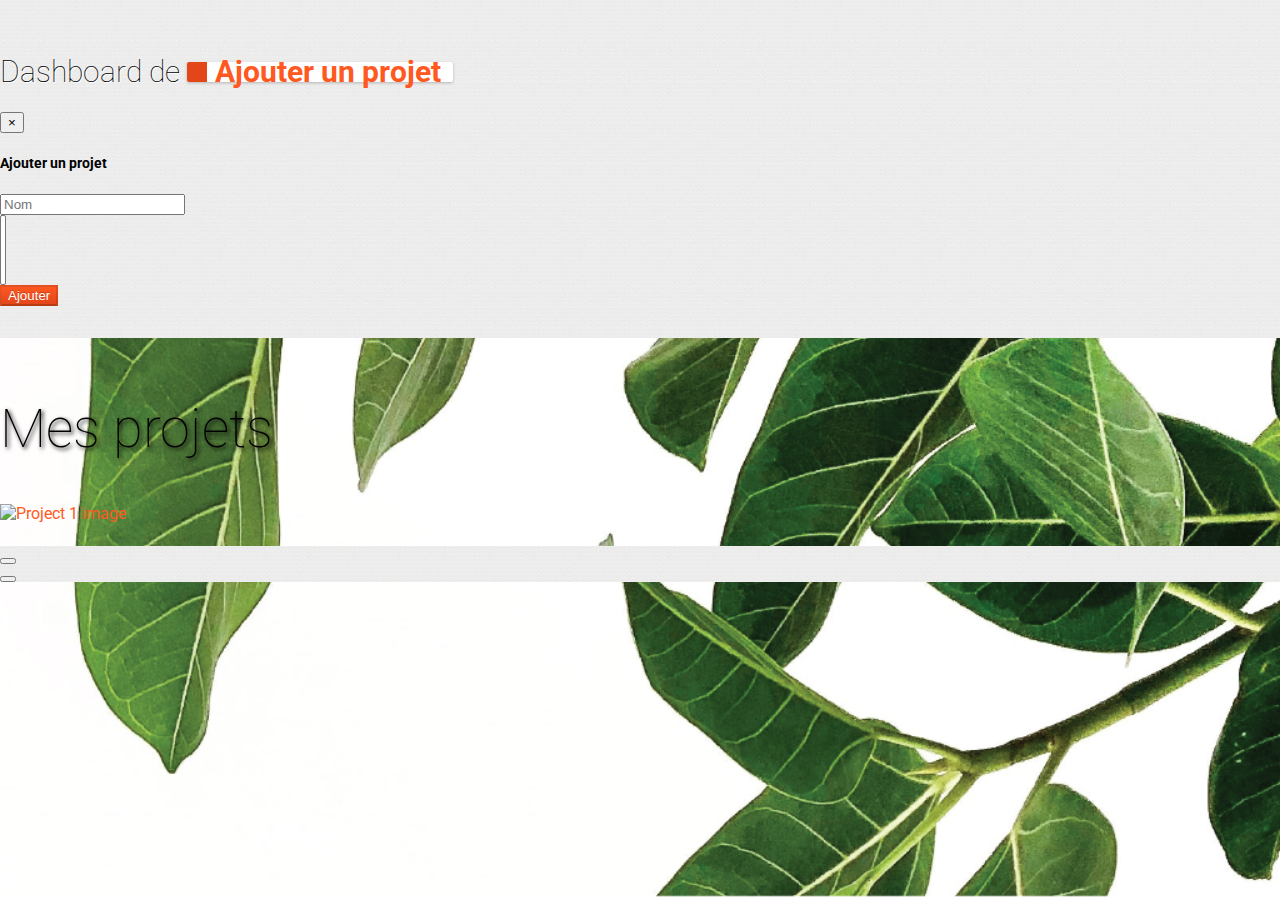
==== commit f1e22adf: "affichage done" ====
--- a/src/main/resources/templates/index.html
+++ b/src/main/resources/templates/index.html
@@ -43,7 +43,7 @@
     <div class="mission text-center block block-pd-sm block-bg-noise">
       <div class="container">
         <h2 class="text-shadow-white">
-            Dashboard
+            Dashboard de <td th:text="${user.firstName}"></td>
             <a data-toggle="modal" data-target="#ajouterprojet" class="btn btn-more"><i class="fa fa-plus"></i>Ajouter un projet</a>
           </h2>
 
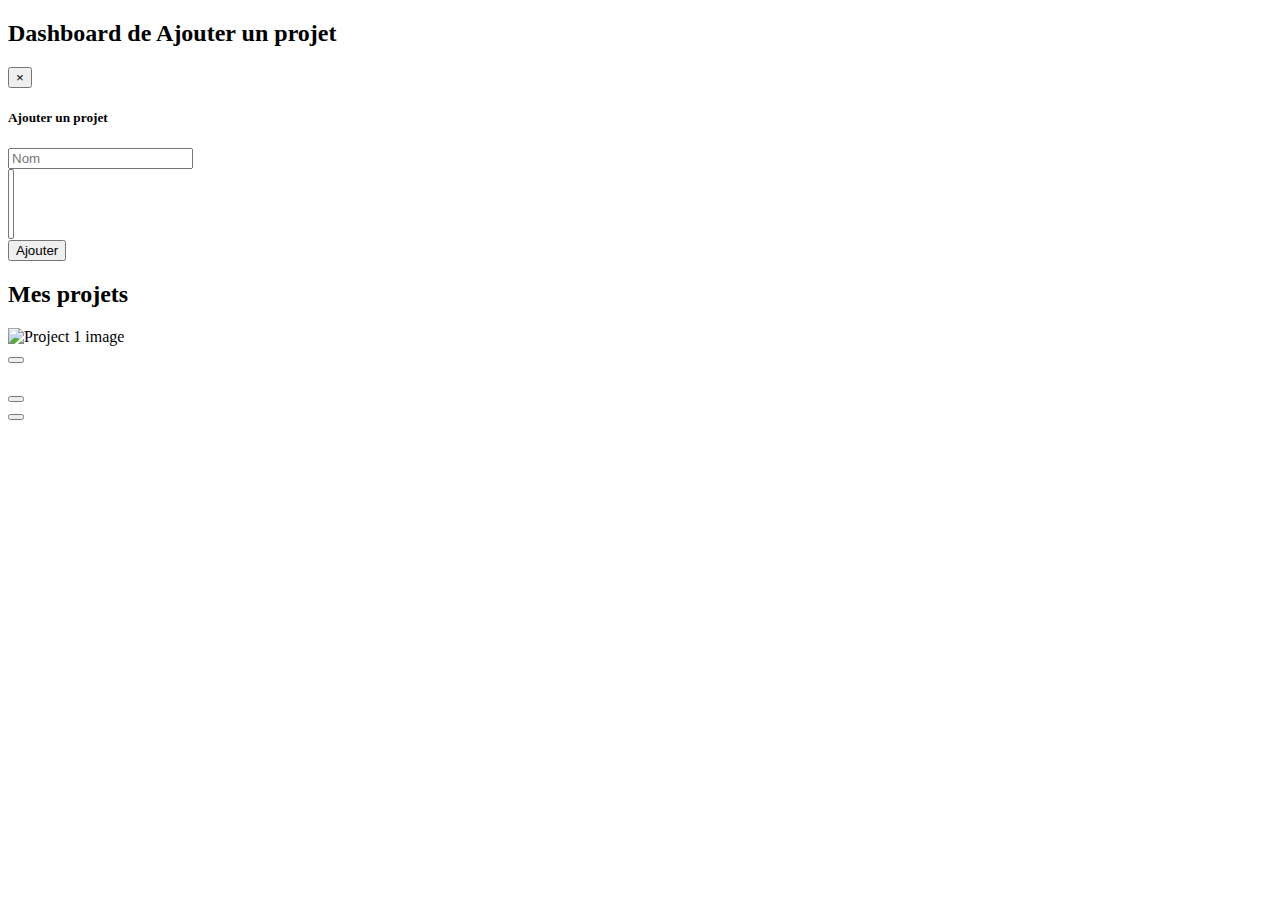
==== commit c11b06c8: "affichage + ptit bugg réglé" ====
--- a/src/main/resources/templates/index.html
+++ b/src/main/resources/templates/index.html
@@ -27,7 +27,7 @@
   <link href="../lib/owlcarousel/owl.transitions.min.css" rel="stylesheet">
 
   <!-- Main Stylesheet File -->
-  <link href="../static/css/style.css" rel="stylesheet">
+  <link href="../css/style.css" rel="stylesheet">
 
   <!--Your custom colour override - predefined colours are: colour-blue.css, colour-green.css, colour-lavander.css, orange is default-->
   <link href="../css/colour-green.css" id="colour-scheme" rel="stylesheet">
